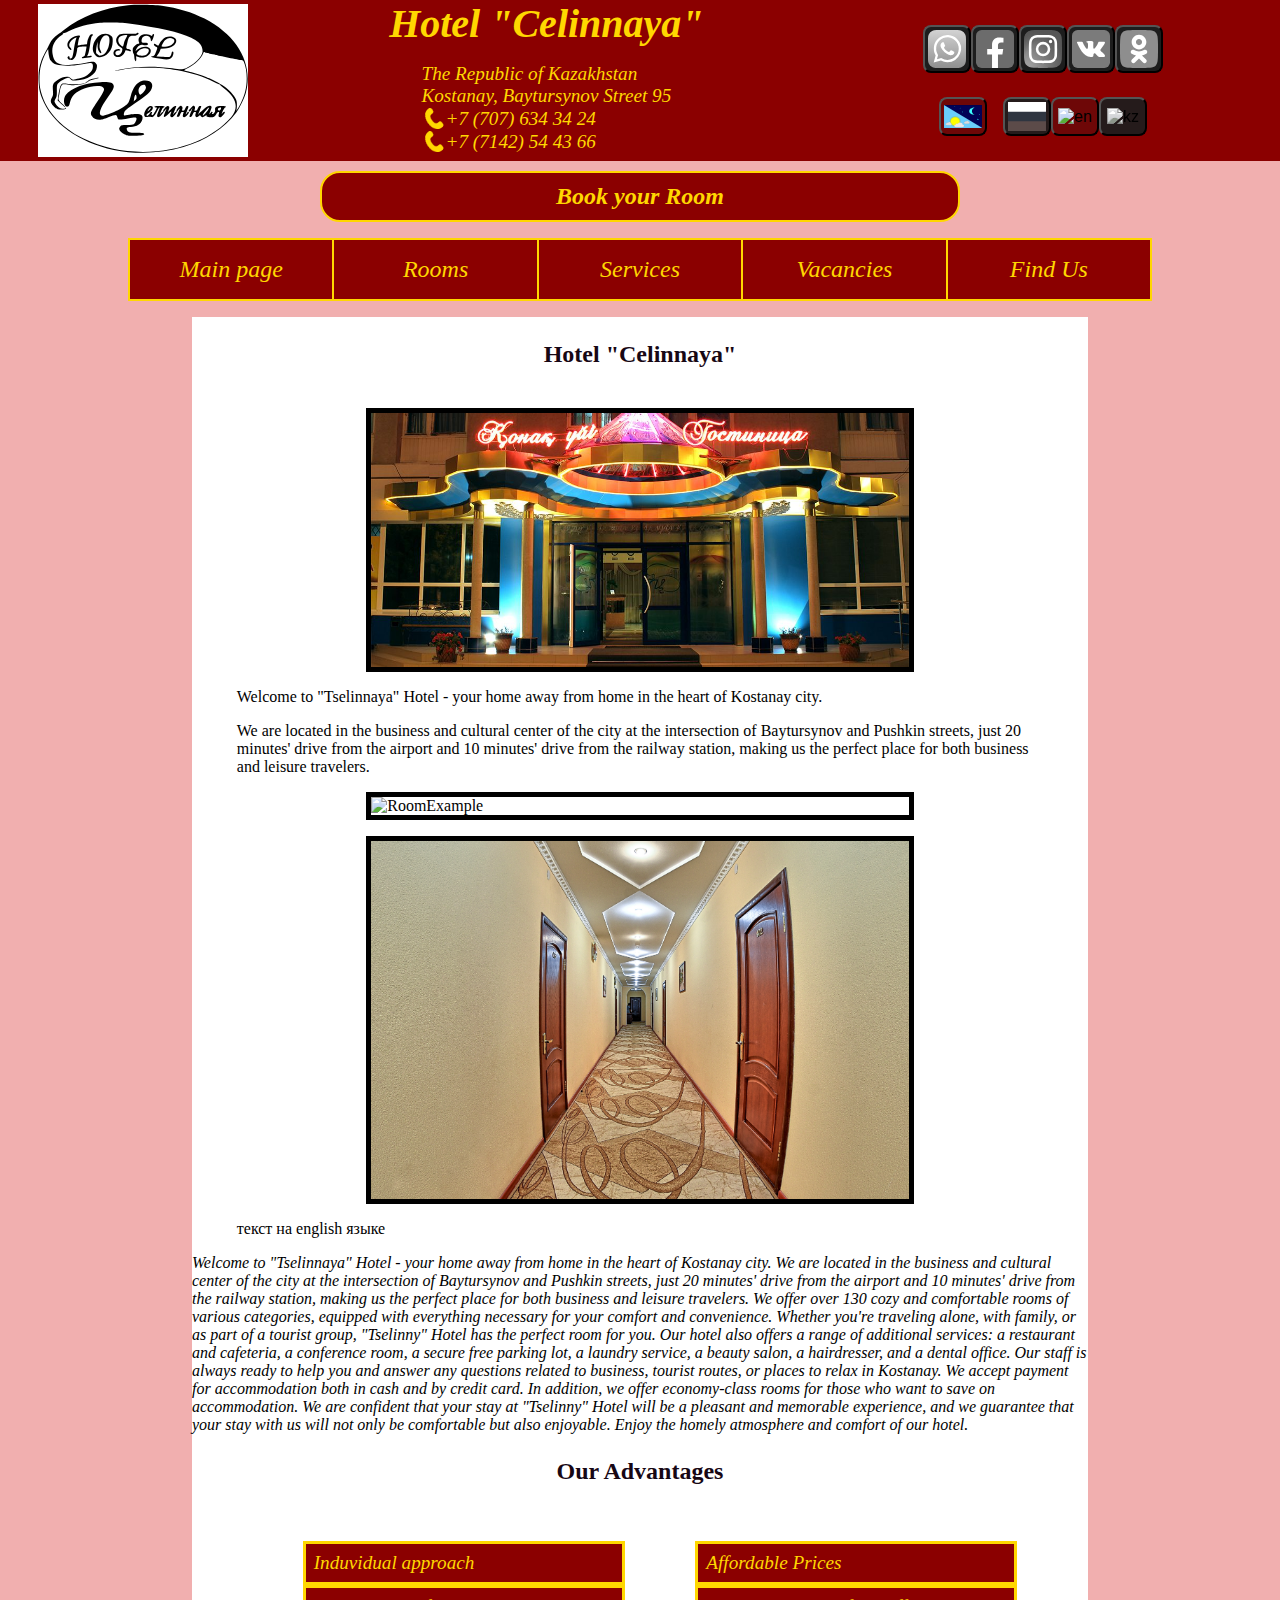
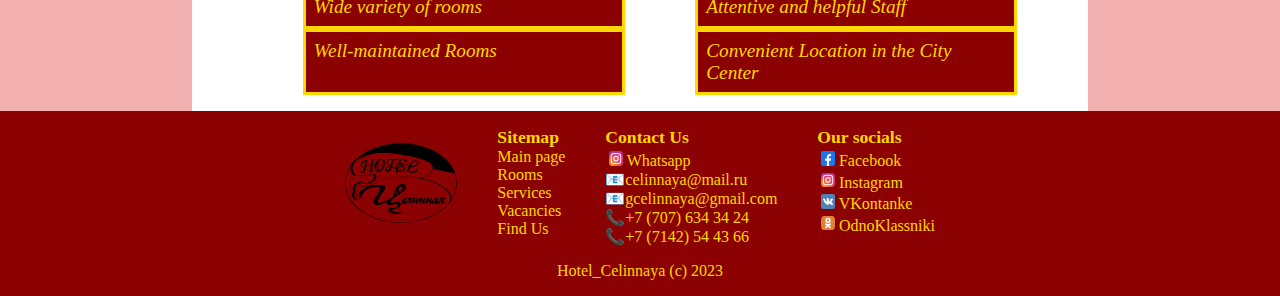
==== index.html @ d5e3bc35 "better theme colors" ====
<!DOCTYPE html>
<html lang="en">
  <head>
    <meta charset="UTF-8" />
    <meta http-equiv="X-UA-Compatible" content="IE=edge" />
    <meta name="viewport" content="width=device-width, initial-scale=1.0" />
    <link rel="stylesheet" href="Styles.css" />
    <link rel="stylesheet" href="main.css" />
    <link rel="stylesheet" href="colorThemes.css" />
    <script src="script.js" defer></script>
    <title>Hotel_Celinnaya</title>
  </head>
  <body>
    <!--Header   -->

    <nav class="header">
      <div id="mainLogo">
        <img src="SitePics/mainLogo.svg" alt="CelinnayaLogo" />
      </div>
      <div id="headerName">
        <i lang="ru">Гостиница "Целинная"</i>
        <i lang="en">Hotel "Celinnaya"</i>
        <i lang="kz">Селіндік қонақ үйі</i>
      </div>
      <div id="headerInfo">
        <i lang="ru"
          ><span class="mapLink"
            ><span class="compass">&#129517;</span>Республика Казахстан<br />г. Костанай,
            <span class="avoidWrap">ул. Батурсынова, 95</span></span
          ><br /><a href="tel:+77076343424"><span class="emoji">&#128222;</span>+7 (707) 634 34 24</a><br />
          <a href="tel:+77142544366"><span class="emoji">&#128222;</span>+7 (7142) 54 43 66</a></i
        >
        <i lang="en"
          >The Republic of Kazakhstan<br />Kostanay, <span class="avoidWrap">Baytursynov Street 95</span><br /><a
            href="tel:+77076343424"
            ><span class="emoji">&#128222;</span>+7 (707) 634 34 24</a
          ><br />
          <a href="tel:+77142544366"><span class="emoji">&#128222;</span>+7 (7142) 54 43 66</a></i
        >
        <i lang="kz"
          >Қазақстан Республикасы<br />Қостанай,<span class="avoidWrap">Байтұрсынұлы к-сі, 95</span><br /><a
            href="tel:+77076343424"
            ><span class="emoji">&#128222;</span>+7 (707) 634 34 24</a
          ><br />
          <a href="tel:+77142544366"><span class="emoji">&#128222;</span>+7 (7142) 54 43 66</a></i
        >
      </div>
      <div id="socials_Lang">
        <div id="socials">
          <button class="buttonSocial" id="whatsapp">
            <img src="SitePics/whatsapp.svg" alt="whatsapp" />
          </button>
          <button class="buttonSocial" id="facebook">
            <img src="SitePics/facebook.svg" alt="facebook" />
          </button>
          <button class="buttonSocial" id="instagram">
            <img src="SitePics/instagram.svg" alt="instagram" />
          </button>
          <button class="buttonSocial" id="vk">
            <img src="SitePics/vk.svg" alt="vk" />
          </button>
          <button class="buttonSocial" id="ok">
            <img src="SitePics/ok-ru.svg" alt="ok" />
          </button>
        </div>
        <div class="divider"></div>
        <div id="language">
          <button id="themeSwitcher"><img src="SitePics/theme.svg" alt="switchColorTheme" /></button>
          <button id="ruLang" class="buttonLang" lang="ru"><img src="SitePics/ru.svg" alt="ru" /></button>
          <button id="enLang" class="buttonLang" lang="en"><img src="sitePics/gb.svg" alt="en" /></button>
          <button id="kzLang" class="buttonLang" lang="kz"><img src="sitePics/kz.svg" alt="kz" /></button>
        </div>
      </div>
    </nav>

    <!--Book Room element and navMenu-->

    <div id="bookRoomContainer">
      <i class="bookRoom" lang="ru">Забронировать номер</i>
      <i class="bookRoom" lang="en">Book your Room</i>
      <i class="bookRoom" lang="kz">Нөмірді брондау</i>
    </div>
    <nav id="navbar">
      <div id="navMenuContainer">
        <div class="navMenu main" id="main">
          <i lang="ru">Главная</i>
          <i lang="en">Main page</i>
          <i lang="kz">Главная</i>
        </div>
        <div class="navMenu rooms" id="rooms">
          <i lang="ru">Номера</i>
          <i lang="en">Rooms</i>
          <i lang="kz">Бөлмелер</i>
        </div>
        <div class="navMenu service" id="service">
          <i lang="ru">Услуги</i>
          <i lang="en">Services</i>
          <i lang="kz">Қызметтер</i>
        </div>
        <div class="navMenu vacancies" id="vacancies">
          <i lang="ru">Вакансии</i>
          <i lang="en">Vacancies</i>
          <i lang="kz">Бос жұмыс орындары</i>
        </div>

        <div class="navMenu about" id="about">
          <i lang="ru">Как добраться</i>
          <i lang="en">Find Us</i>
          <i lang="kz">Біз туралы</i>
        </div>
      </div>
    </nav>

    <!--Main page starting here-->
    <main>
      <article>
        <h3 lang="ru">Гостиничный комплекс "Целинный"</h3>
        <h3 lang="en">Hotel "Celinnaya"</h3>
        <h3 lang="kz">Селіндік қонақ үйі</h3>

        <div class="imageContainer">
          <picture class=".articlePhoto">
            <source media="(min-width:1000px)" srcset="Main/Entrance1026.jpg" alt="Entrance1000px" />
            <source media="(min-width:600px)" srcset="Main/Entrance640.jpg" alt="Entrance600px" />
            <img src="Main/Entrance300.jpg" alt="Entrance" />
          </picture>
        </div>

        <p lang="ru">Добро пожаловать в гостиницу «Целинная» — ваш дом вдали от дома в самом сердце г. Костаная.</p>
        <p lang="en">Welcome to "Tselinnaya" Hotel - your home away from home in the heart of Kostanay city.</p>
        <p lang="ru">
          <span class="linkedP about"
            >Мы находимся в деловом и культурном центре города на пересечении улиц Байтурсынова и Пушкина</span
          >, всего в 20 минутах езды от аэропорта и в 10 минутах езды от железнодорожного вокзала, что делает нас
          идеальным местом как для тех, кто останавливается в Костанае в деловых целях, так и для тех, кто приехал
          отдохнуть.
        </p>
        <p lang="en">
          We are located in the business and cultural center of the city at the intersection of Baytursynov and Pushkin
          streets, just 20 minutes' drive from the airport and 10 minutes' drive from the railway station, making us the
          perfect place for both business and leisure travelers.
        </p>
        <div class="imageContainer">
          <picture class=".articlePhoto">
            <img src="Main/_060.jpg" alt="RoomExample" />
          </picture>
        </div>
        <p lang="ru">
          Мы предлагаем
          <span class="linkedP rooms">более 130 уютных и комфортабельных номеров различных категорий</span>,
          оборудованных всем необходимым для вашего комфорта и удобства. Неважно, путешествуете ли Вы в одиночку, с
          семьей или в большой компании и каков Ваш бюджет, в гостинице «Целинная» всегда найдется идеальный номер для
          Вас.
        </p>
        <p lang="ru">
          В нашей гостинице также доступен <span class="linkedP service">широкий спектр дополнительных услуг:</span>
          бесплатный Wi-Fi, ресторан и кафетерий, конференц-зал, охраняемая бесплатная парковка, прачечная, салон
          красоты, парикмахерская, стоматологический кабинет.
        </p>
        <div class="imageContainer">
          <picture class=".articlePhoto">
            <img src="Main/_100.jpg" alt="RoomExample" />
          </picture>
        </div>
        <p lang="ru">
          <span class="linkedP vacancies">Наши сотрудники</span> всегда готовы помочь вам и ответить на любые вопросы,
          связанные с бизнесом, туристическими маршрутами или местами отдыха в Костанае. Мы принимаем оплату за
          проживание как наличными, так и безналичным расчетом.
        </p>
        <p lang="ru">
          Мы уверены, что ваше пребывание в гостинице «Целинная» станет приятным опытом и постоянно работаем над тем,
          чтобы нашим посетителям было удобно и комфортно. Насладитесь домашней атмосферой и уютом в нашей гостинице!
        </p>
        <p lang="ru"></p>
        <p lang="en">текст на english языке</p>
        <p lang="kz">текст на kazakh языке</p>
        <div class="articleText">
          <i lang="en"
            >Welcome to "Tselinnaya" Hotel - your home away from home in the heart of Kostanay city. We are located in
            the business and cultural center of the city at the intersection of Baytursynov and Pushkin streets, just 20
            minutes' drive from the airport and 10 minutes' drive from the railway station, making us the perfect place
            for both business and leisure travelers. We offer over 130 cozy and comfortable rooms of various categories,
            equipped with everything necessary for your comfort and convenience. Whether you're traveling alone, with
            family, or as part of a tourist group, "Tselinny" Hotel has the perfect room for you. Our hotel also offers
            a range of additional services: a restaurant and cafeteria, a conference room, a secure free parking lot, a
            laundry service, a beauty salon, a hairdresser, and a dental office. Our staff is always ready to help you
            and answer any questions related to business, tourist routes, or places to relax in Kostanay. We accept
            payment for accommodation both in cash and by credit card. In addition, we offer economy-class rooms for
            those who want to save on accommodation. We are confident that your stay at "Tselinny" Hotel will be a
            pleasant and memorable experience, and we guarantee that your stay with us will not only be comfortable but
            also enjoyable. Enjoy the homely atmosphere and comfort of our hotel.</i
          >
          <i lang="kz"
            >Целинная» қонақ үйіне қош келдіңіз - Костанай қаласының жүрегіндеңіздің үйі. Біз қаланың бизнес және
            күнәлім центрінде Байтұрсынов мен Пушкин көшелерінің өрісінде орналасқанмыз. Әуежайна 20 минуттан, желі
            жүгірушілерге арналған қоғамдық бөлімнен 10 минуттан кейін қолайлы жетуге болатын мекен-жай етіп, біз
            деловық және демалыс саяхатшыларға жақсы таңдау болып табыс береміз. «Целинная» қонақ үйінде сізге
            қонақтардың барлық категорияларына қатысты 130-дан астам өзіндік және жай қонақтар ұсынылады, оның ішінде
            әрі жаңа мүмкіндіктерге қол жетімді бар. Сіз тек өзіңіз болсаңыз, отбасыңызбен немесе туристік тобыңызбен
            жүріс жасасаңыз, «Целинная» қонақ үйінде сіз үшін ідеалды бөлме табылады. Біздің қонақ үйімізде ресторан
            және кафетерия, конференция залы, қорғалған тегін паркинг, прачечная, сауық салоны, жүзімдік орындары мен
            дәрігерлер бар.</i
          >
        </div>
      </article>
      <article>
        <h3 lang="ru">Наши преимущества</h3>
        <h3 lang="en">Our Advantages</h3>
        <h3 lang="kz">Біздің артықшылықтарымыз</h3>
        <ul id="advantages">
          <li>
            <i lang="ru">Индивидуальный подход</i>
            <i lang="en">Induvidual approach</i>
            <i lang="kz">Индивидуальный подход</i>
          </li>
          <li>
            <i lang="ru">Приемлемые цены</i>
            <i lang="en">Affordable Prices</i>
            <i lang="kz">Қолжетімді бағалар</i>
          </li>
          <li>
            <i lang="ru">Широкий ассортимент номеров</i>
            <i lang="en">Wide variety of rooms</i>
            <i lang="kz">Бөлмелердің кең таңдауы</i>
          </li>
          <li>
            <i lang="ru">Внимательный и отзывчивый персонал</i>
            <i lang="en">Attentive and helpful Staff</i>
            <i lang="kz">Мұқият және көмекші персонал</i>
          </li>
          <li>
            <i lang="ru">Ухоженные номера</i>
            <i lang="en">Well-maintained Rooms</i>
            <i lang="kz">Индивидуальный подход</i>
          </li>
          <li>
            <i lang="ru">Расположение в центре города</i>
            <i lang="en">Convenient Location in the City Center</i>
            <i lang="kz">Индивидуальный подход</i>
          </li>
        </ul>
      </article>
    </main>

    <!--footer-->

    <nav class="footer">
      <div id="footerElements">
        <div id="bottomLogo">
          <img id="mainLogoBottom" src="SitePics/mainLogo.svg" />
        </div>

        <ul id="bottomLinks">
          <i class="bottomTitle" lang="ru">Карта сайта</i>
          <i class="bottomTitle" lang="en">Sitemap</i>
          <i class="bottomTitle" lang="kz">Cайт картасы</i>
          <li class="bottomLink main">
            <i lang="ru">Главная</i>
            <i lang="en">Main page</i>
            <i lang="kz">Главная</i>
          </li>
          <li class="bottomLink rooms">
            <i lang="ru">Номера</i>
            <i lang="en">Rooms</i>
            <i lang="kz">Бөлмелер</i>
          </li>
          <li class="bottomLink service">
            <i lang="ru">Услуги</i>
            <i lang="en">Services</i>
            <i lang="kz">Қызметтер</i>
          </li>
          <li class="bottomLink vacancies">
            <i lang="ru">Вакансии</i>
            <i lang="en">Vacancies</i>
            <i lang="kz">Бос жұмыс орындары</i>
          </li>
          <li class="bottomLink about">
            <i lang="ru">Как добраться</i>
            <i lang="en">Find Us</i>
            <i lang="kz">Біз туралы</i>
          </li>
        </ul>

        <ul id="contactUs">
          <i class="bottomTitle" lang="ru">Связаться с нами</i>
          <i class="bottomTitle" lang="en">Contact Us</i>
          <i class="bottomTitle" lang="kz">Селіндік қонақ үйі</i>
          <li class="contactUsBottom">
            <a href="whatsapp://send?phone=77076343424">
              <span><img class="emojiImages" src="SitePics/instagram.svg" /></span> Whatsapp</a
            >
          </li>
          <li class="contactUsBottom">
            <a href="mailto:celinnaya@mail.ru"><span>&#128231;</span>celinnaya@mail.ru</a>
          </li>
          <li class="contactUsBottom">
            <a href="mailto:gcelinnaya@gmail.com"><span>&#128231;</span>gcelinnaya@gmail.com</a>
          </li>
          <li class="contactUsBottom">
            <a href="tel:+77076343424"><span>&#128222;</span>+7 (707) 634 34 24</a>
          </li>
          <li class="contactUsBottom">
            <a href="tel:+77142544366"><span>&#128222;</span>+7 (7142) 54 43 66</a>
          </li>
        </ul>

        <ul id="bottomSocials">
          <i class="bottomTitle" lang="ru">Мы в соцсетях</i>
          <i class="bottomTitle" lang="en">Our socials</i>
          <i class="bottomTitle" lang="kz">Селіндік қонақ үйі</i>
          <li class="contactUsBottom">
            <a href="https://www.facebook.com/HotelCelinnaya/" target="_blank" rel="noopener"
              ><span><img class="emojiImages" src="SitePics/facebook.svg" /></span> Facebook</a
            >
          </li>
          <li class="contactUsBottom">
            <a href="https://www.instagram.com/celinnayakostanai/" target="_blank" rel="noopener"
              ><span><img class="emojiImages" src="SitePics/instagram.svg" /></span> Instagram</a
            >
          </li>
          <li class="contactUsBottom">
            <a href="https://vk.com/" target="_blank" rel="noopener"
              ><span><img class="emojiImages" src="SitePics/vk.svg" /></span> VKontanke</a
            >
          </li>
          <li class="contactUsBottom">
            <a href="https://ok.ru/" target="_blank" rel="noopener"
              ><span><img class="emojiImages" src="SitePics/ok-ru.svg" /> </span> OdnoKlassniki</a
            >
          </li>
        </ul>
      </div>

      <div id="copyrightNotice">Hotel_Celinnaya (c) 2023</div>
    </nav>
  </body>
</html>
---- Styles.css ----
html {
  font-size: 16px;
}
body {
  margin: 0;
  padding: 0;
}
.header {
  background-color: --primary;
  color: --secondary;
  padding: 0 3%;
  margin: 0;

  display: grid;
  grid-template-columns: minmax(210px, 2fr) 6fr minmax(300px, 4fr);
  grid-template-rows: auto auto auto;
  grid-auto-flow: dense;
  justify-content: space-between;
  align-items: center;
}
.header > * {
  align-items: center;
  justify-content: center;
}
#mainLogo {
  background-color: white;
  grid-area: 1/1/3/2;
}
#headerName {
  grid-area: 1/2/2/3;
  font-family: Georgia, "Times New Roman", Times, serif;
  font-size: 2.5rem;
  font-weight: 600;
  display: flex;
  justify-content: center;
  text-align: center;
  margin-bottom: 1rem;
}
#headerInfo {
  grid-area: 2/2/3/3;
  display: flex;
  font-size: 1.2rem;
  margin-bottom: 0.5rem;
}
span.avoidWrap {
  display: inline-block;
}
a {
  color: inherit;
  text-decoration: inherit;
}
#socials_Lang {
  grid-area: 1 / 3 / 3 / 4;
}
.buttonSocial {
  width: 3rem;
  border-radius: 0.5rem;
  padding: 0.2rem;
  display: flex;
  justify-content: center;
  align-items: center;
}
.divider {
  height: 1.5rem;
}
#themeSwitcher,
.buttonLang {
  width: 3rem;
  border-radius: 0.5rem;
  font-size: 1rem;
  padding: 0.2rem;
  display: flex;
  justify-content: center;
  align-items: center;
}
#language {
  display: flex;
  justify-content: center;
}
#themeSwitcher {
  margin-right: 1rem;
}
#socials {
  display: flex;
  justify-content: center;
}
.colorless {
  filter: grayscale(90%);
}
img {
  max-width: 100%;
  height: auto;
}
.buttonSocial {
  filter: grayscale(100%);
}
.clicked {
  filter: grayscale(0%);
}
button:hover,
button:active,
.buttonSocial:focus {
  filter: grayscale(0%);
}
#bookRoomContainer {
  margin: 10px 25%;
  padding: 10px;
  border-radius: 20px;
  display: flex;
  justify-content: center;
  align-items: center;
  font-size: 1.5rem;
  font-weight: bold;
  border: 2px solid;
}
#navMenuContainer {
  display: flex;
  flex-wrap: wrap;
  margin: 1rem 10%;
  border: 1px solid;
}
.navMenu {
  justify-content: center;
  align-items: center;
  flex: 1;
  border: 1px solid;

  font-size: 1.5rem;
  display: flex;
  padding: 1rem 1rem;
  margin-bottom: 0;
}

.footer {
  padding-bottom: 1rem;
  display: flex;
  flex-direction: column;
  justify-content: center;
}

#footerElements {
  display: flex;
  flex-wrap: wrap;
  justify-content: center;
}
#bottomLinks {
  font-size: 1rem;
  gap: 0.5rem;
}
.bottomLink > i {
  font-style: normal;
}
#footerElements > ul {
  list-style: none;
}
#mainLogoBottom {
  margin-top: 2rem;
  height: 5rem;
}

.bottomLink:hover,
.navMenu:hover,
#bookRoomContainer:hover,
.mapLink:hover {
  cursor: pointer;
}
.emojiImages {
  width: 0.9rem;
  margin-left: 0.2rem;
  padding-top: 0.2rem;
}

.bottomTitle {
  font-size: 1.1rem;
  font-weight: bold;
  font-style: normal;
}

#copyrightNotice {
  text-align: center;
}

.hidden {
  display: none;
}

/* Responsive design through media queries */

@media (min-width: 1700px) {
  html {
    font-size: calc(100vw / 90);
    padding-left: calc((100%-1280) / 20);
    padding-right: calc((100%-1280) / 20);
  }
}
@media (max-width: 1160px) {
  #headerName {
    font-size: 2rem;
  }

  .header {
    grid-template-columns: minmax(160px, 2fr) 6fr minmax(200px, 4fr);
  }
  .buttonSocial {
    width: 2.5rem;
    border-radius: 0.5rem;
    padding: 0.2rem;
    display: flex;
    justify-content: center;
    align-items: center;
  }
  .divider {
    height: 1.2rem;
  }
  .buttonLang {
    width: 2.5rem;
  }
}
@media (orientation: portrait) or (max-width: 700px) {
  .header {
    display: grid;
    grid-template-columns: minmax(110px, 1fr) 5fr;
    grid-template-rows: auto auto auto;
    grid-row-gap: 0.5rem;
    grid-column-gap: 0.5rem;
    padding-bottom: 0.5rem;
    padding-top: 0.5rem;
  }
  #mainLogo {
    grid-column: 1;
    grid-row: 2;
  }
  #headerInfo {
    grid-column: 2;
    grid-row: 2;
  }
  #headerName {
    grid-column: 1 / span 2;
    grid-row: 1;
    text-align: center;
  }
  #socials_Lang {
    grid-area: 3 / 1 / 4 / 3;
    display: flex;
    flex-direction: row-reverse;
    justify-content: center;
    flex-wrap: wrap-reverse;
    gap: 1rem;
  }
  #bookRoomContainer {
    font-size: 1rem;
    margin: 10px 10%;
    justify-content: center;
  }
  .navMenu {
    font-size: 1rem;
    padding: 0.5rem 0.5rem;
    margin-bottom: 0;
  }
}

@media (max-width: 400px) {
  .header {
    grid-row-gap: 0;
    grid-column-gap: 0;
    padding-bottom: 0.3rem;
    padding-top: 0.3rem;
  }
  #socials_Lang {
    margin-top: 0.3rem;
  }
}

@media (max-width: 800px) {
  #headerName {
    font-size: 1.8rem;
    margin-bottom: 0;
  }
  #headerInfo {
    font-size: 1rem;
  }
}

.compass {
  font-style: normal;
}
---- main.css ----
main {
  margin: 0 15%;

  gap: 1rem;
}
article {
  display: flex;
  flex-direction: column;
  gap: 1rem;
}
h3 {
  text-align: center;
  font-size: 1.5rem;
}
p {
  font-size: 1rem;
  margin: 0 5%;
}
.linkedP {
  font-weight: bold;
}
.linkedP:hover {
  cursor: pointer;
}

.articlePhoto picture {
  max-width: 100%;
  height: auto;
}
.imageContainer {
  align-self: center;
  justify-self: center;
  width: 60%;
  height: auto;
  border: 5px solid;
}
.imageContainer img {
  display: block;
  width: 100%;
  height: 100%;
  object-fit: cover;
}
#advantages {
  display: flex;
  flex-wrap: wrap;

  justify-content: space-evenly;
}
#advantages > li {
  width: 300px;
  list-style: none;
  font-size: 1.2rem;
  padding: 0.5rem;
}

@media (max-width: 1160px) {
  .imageContainer {
    width: 70%;
    border: 5px solid;
  }
  main {
    margin: 0 10%;
  }
}

@media (orientation: portrait) or (max-width: 700px) {
  .imageContainer {
    width: 90%;
    border: 3px solid;
  }
  main {
    margin: 0 5%;
  }
}
@media (max-width: 400px) {
  .imageContainer {
    width: 100%;
    border: 2px solid;
  }
  main {
    margin: 0 2.5%;
  }
}
---- colorThemes.css ----
:root {
  --primary: #8b0000;
  --button: #6e0707;
  --secondary: #f1afaf;
  --accent: #ffffff;
  --main: white;
  --text: #000000;
  --h3: #170714;
  --article: #f5f5f5;
  --highlight: #ffd700;
  --text: black;
}
.darkTheme {
  --primary: #2a019c;
  --button: #1d0365;

  --secondary: #191919;
  --accent: #ffffff;
  --main: #0f0d7a;
  --h3: #94fff8;
  --text: #ffffff;
  --article: #01003f;
  --highlight: #65f7ff;
  --text: #ecedf6;
}
body {
  background-color: var(--secondary);
}
main {
  background-color: var(--main);
  color: var(--text);
}
article {
  background-color: var(--main);
  color: var(--text);
}

h3 {
  color: var(--h3);
}
.header {
  background-color: var(--primary);
  color: var(--highlight);
}
#headerInfo {
  background-color: var(--primary);
}
a {
  color: var(--highlight);
}
.emoji {
  color: transparent;
  text-shadow: 0 0 0 var(--highlight);
}

#bookRoomContainer {
  background-color: var(--primary);
  color: var(--highlight);
  border-color: var(--highlight);
}
#navMenuContainer {
  border-color: var(--highlight);
}
.navMenu {
  background-color: var(--primary);
  color: var(--highlight);
  border-color: var(--highlight);
}
button {
  background-color: var(--button);
}

mark {
  color: var(--h3);
}
#advantages > li {
  background-color: var(--primary);
  color: var(--highlight);
  border: solid var(--highlight);
}

.footer {
  background-color: var(--primary);
  color: var(--highlight);
}

.linkedP:hover {
  background-color: var(--highlight);
  color: var(--accent);
}

.bookRoomMini {
  color: var(--highlight);
  border-color: var(--highlight);
}

.stars {
  color: var(--highlight);
}
.roomPreview > i {
  color: var(--text);
}
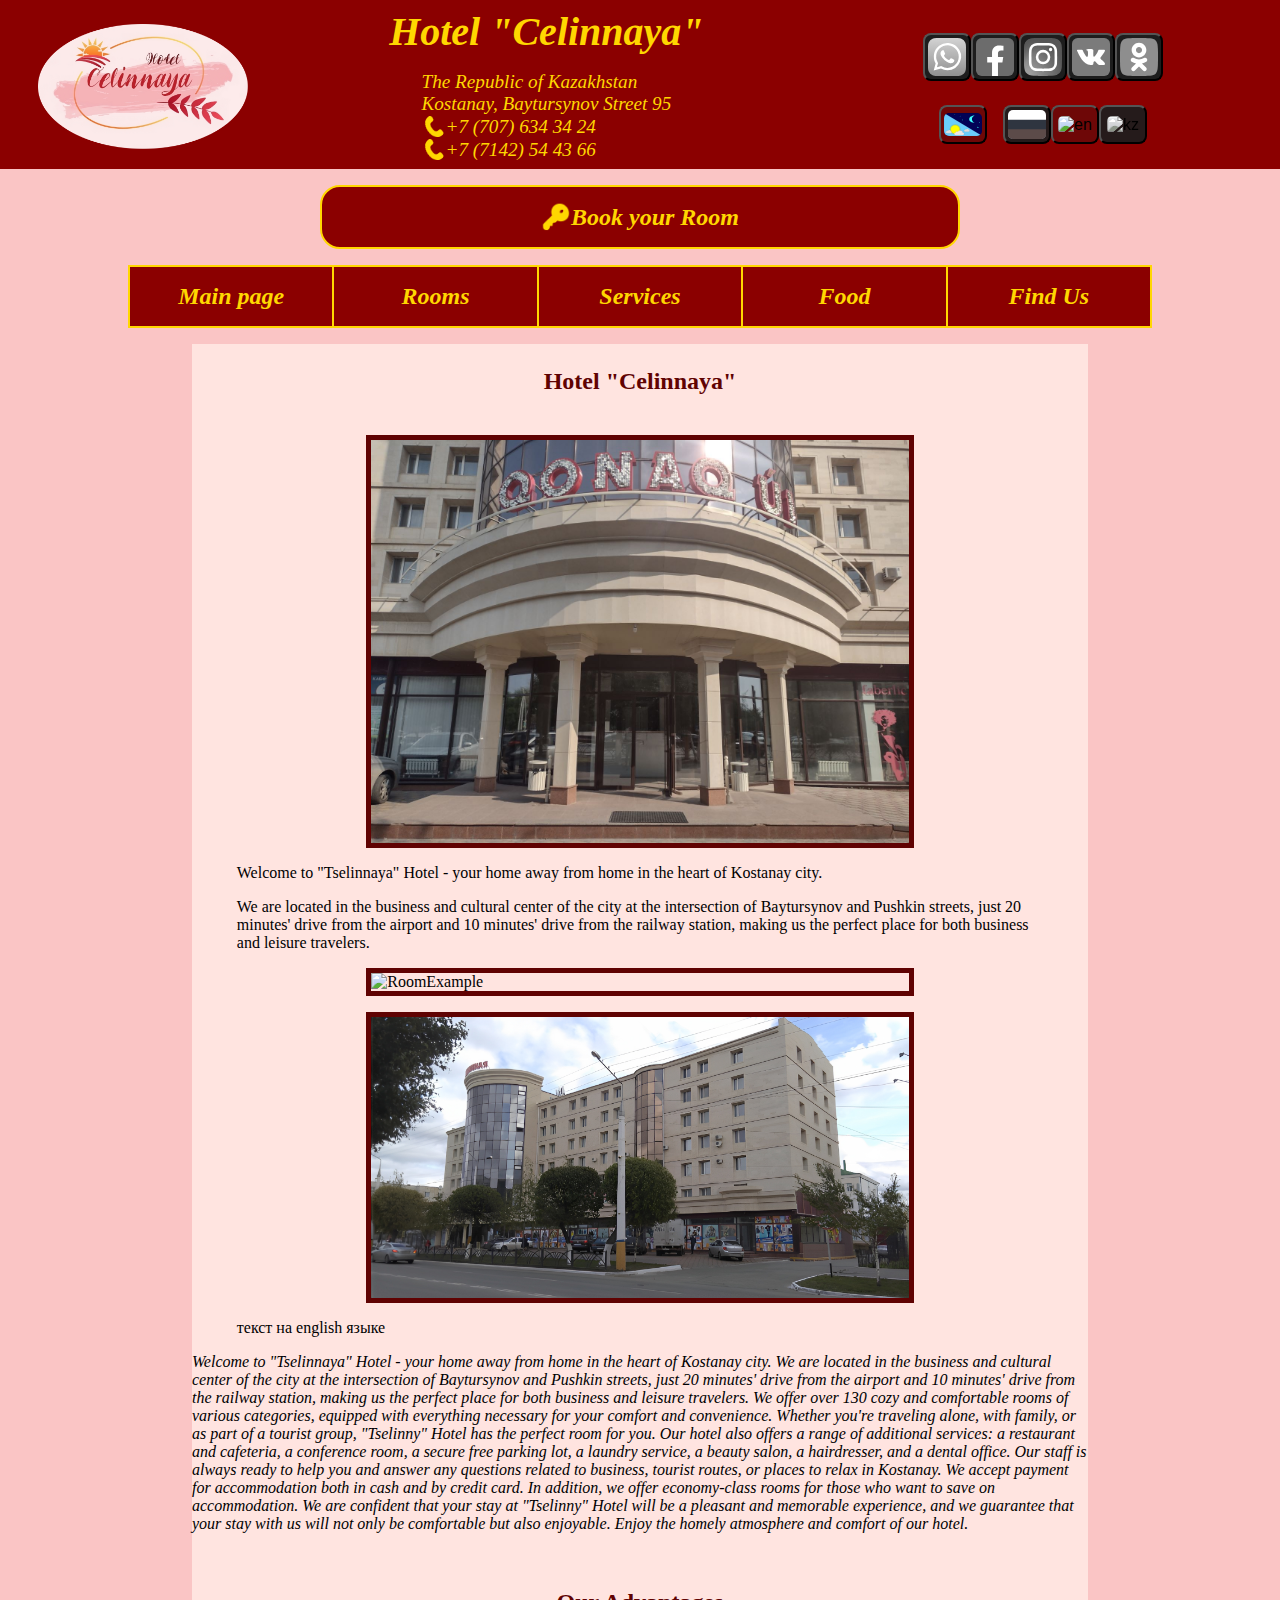
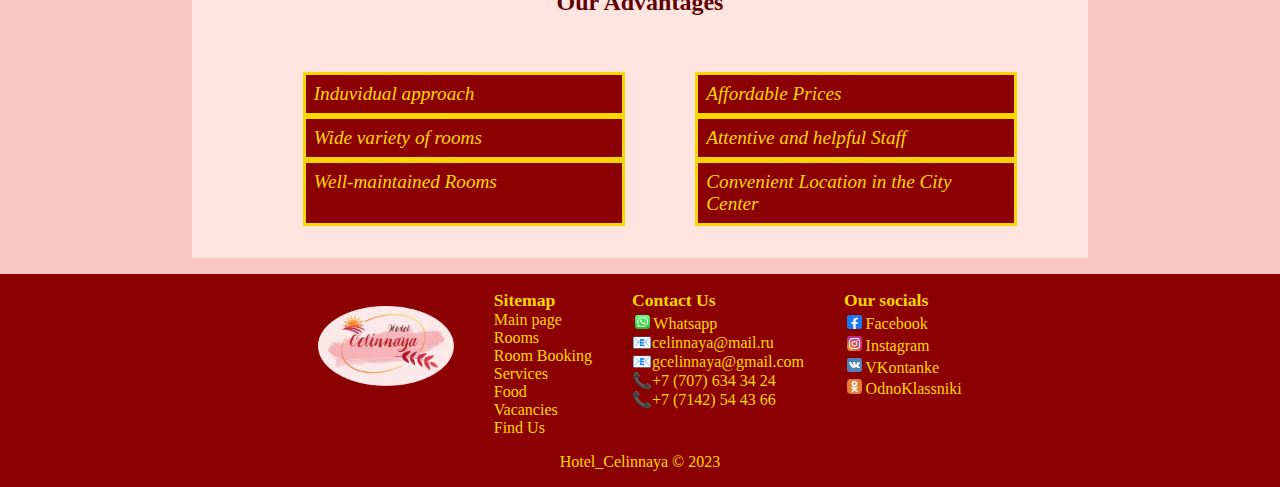
==== commit e5b9d975: "pre release" ====
--- a/index.html
+++ b/index.html
@@ -15,7 +15,7 @@
 
     <nav class="header">
       <div id="mainLogo">
-        <img src="SitePics/mainLogo.svg" alt="CelinnayaLogo" />
+        <img id="mainLogoImage" src="SitePics/logo.png" alt="CelinnayaLogo" />
       </div>
       <div id="headerName">
         <i lang="ru">Гостиница "Целинная"</i>
@@ -75,7 +75,8 @@
 
     <!--Book Room element and navMenu-->
 
-    <div id="bookRoomContainer">
+    <div id="bookRoomContainer" class="bookRoomLink">
+      <span class="keyEmoji">&#128273</span>
       <i class="bookRoom" lang="ru">Забронировать номер</i>
       <i class="bookRoom" lang="en">Book your Room</i>
       <i class="bookRoom" lang="kz">Нөмірді брондау</i>
@@ -92,16 +93,19 @@
           <i lang="en">Rooms</i>
           <i lang="kz">Бөлмелер</i>
         </div>
+        
         <div class="navMenu service" id="service">
           <i lang="ru">Услуги</i>
           <i lang="en">Services</i>
           <i lang="kz">Қызметтер</i>
         </div>
-        <div class="navMenu vacancies" id="vacancies">
-          <i lang="ru">Вакансии</i>
-          <i lang="en">Vacancies</i>
+
+        <div class="navMenu food" id="food">
+          <i lang="ru">Питание</i>
+          <i lang="en">Food</i>
           <i lang="kz">Бос жұмыс орындары</i>
         </div>
+
 
         <div class="navMenu about" id="about">
           <i lang="ru">Как добраться</i>
@@ -120,9 +124,8 @@
 
         <div class="imageContainer">
           <picture class=".articlePhoto">
-            <source media="(min-width:1000px)" srcset="Main/Entrance1026.jpg" alt="Entrance1000px" />
-            <source media="(min-width:600px)" srcset="Main/Entrance640.jpg" alt="Entrance600px" />
-            <img src="Main/Entrance300.jpg" alt="Entrance" />
+            
+            <img src="Main/Entrance.jpg" alt="Entrance" />
           </picture>
         </div>
 
@@ -159,11 +162,11 @@
         </p>
         <div class="imageContainer">
           <picture class=".articlePhoto">
-            <img src="Main/_100.jpg" alt="RoomExample" />
+            <img src="Main/Hotel_w1920_h1080.jpg" alt="HotelPhoto" />
           </picture>
         </div>
         <p lang="ru">
-          <span class="linkedP vacancies">Наши сотрудники</span> всегда готовы помочь вам и ответить на любые вопросы,
+          <span class="linkedP vacs">Наши сотрудники</span> всегда готовы помочь вам и ответить на любые вопросы,
           связанные с бизнесом, туристическими маршрутами или местами отдыха в Костанае. Мы принимаем оплату за
           проживание как наличными, так и безналичным расчетом.
         </p>
@@ -247,7 +250,7 @@
     <nav class="footer">
       <div id="footerElements">
         <div id="bottomLogo">
-          <img id="mainLogoBottom" src="SitePics/mainLogo.svg" />
+          <img id="mainLogoBottom" src="SitePics/logo.png" />
         </div>
 
         <ul id="bottomLinks">
@@ -264,12 +267,22 @@
             <i lang="en">Rooms</i>
             <i lang="kz">Бөлмелер</i>
           </li>
+          <li class="bottomLink bookRoomLink">
+            <i lang="ru">Бронирование номера</i>
+            <i lang="en">Room Booking</i>
+            <i lang="kz">Бөлмені брондау</i>
+          </li>
           <li class="bottomLink service">
             <i lang="ru">Услуги</i>
             <i lang="en">Services</i>
             <i lang="kz">Қызметтер</i>
           </li>
-          <li class="bottomLink vacancies">
+          <li class="bottomLink food">
+            <i lang="ru">Питание</i>
+            <i lang="en">Food</i>
+            <i lang="kz">Тамақтану</i>
+          </li>
+          <li class="bottomLink vacs">
             <i lang="ru">Вакансии</i>
             <i lang="en">Vacancies</i>
             <i lang="kz">Бос жұмыс орындары</i>
@@ -287,8 +300,8 @@
           <i class="bottomTitle" lang="kz">Селіндік қонақ үйі</i>
           <li class="contactUsBottom">
             <a href="whatsapp://send?phone=77076343424">
-              <span><img class="emojiImages" src="SitePics/instagram.svg" /></span> Whatsapp</a
-            >
+              <span><img class="emojiImages" src="SitePics/whatsapp.svg" /></span> Whatsapp
+              </a>
           </li>
           <li class="contactUsBottom">
             <a href="mailto:celinnaya@mail.ru"><span>&#128231;</span>celinnaya@mail.ru</a>
@@ -331,7 +344,7 @@
         </ul>
       </div>
 
-      <div id="copyrightNotice">Hotel_Celinnaya (c) 2023</div>
+      <div id="copyrightNotice">Hotel_Celinnaya &copy 2023</div>
     </nav>
   </body>
 </html>
--- a/Styles.css
+++ b/Styles.css
@@ -9,6 +9,8 @@
   background-color: --primary;
   color: --secondary;
   padding: 0 3%;
+  padding-top: 0.5rem;
+
   margin: 0;
 
   display: grid;
@@ -23,7 +25,6 @@
   justify-content: center;
 }
 #mainLogo {
-  background-color: white;
   grid-area: 1/1/3/2;
 }
 #headerName {
@@ -73,6 +74,10 @@
   justify-content: center;
   align-items: center;
 }
+.buttonLang img,
+#themeSwitcher img {
+  border-radius: 5px;
+}
 #language {
   display: flex;
   justify-content: center;
@@ -103,8 +108,8 @@
   filter: grayscale(0%);
 }
 #bookRoomContainer {
-  margin: 10px 25%;
-  padding: 10px;
+  margin: 1rem 25%;
+  padding: 1rem;
   border-radius: 20px;
   display: flex;
   justify-content: center;
@@ -126,6 +131,7 @@
   border: 1px solid;
 
   font-size: 1.5rem;
+  font-weight: bold;
   display: flex;
   padding: 1rem 1rem;
   margin-bottom: 0;
@@ -284,3 +290,60 @@
 .compass {
   font-style: normal;
 }
+.keyEmoji {
+  color: transparent;
+  text-shadow: 0 0 0 var(--highlight);
+}
+
+/*booking ROOM ANIMATION*/
+#bookRoomContainer i {
+  position: relative;
+}
+#bookRoomContainer i::before {
+  content: "";
+  position: absolute;
+  width: 100%;
+  height: 0.1rem;
+  bottom: -0.2rem; /* Adjust the position as needed */
+  left: 0;
+  background-color: var(--highlight);
+  transform-origin: left;
+  transform: scaleX(0);
+  transition: transform 1s ease;
+}
+#bookRoomContainer i::after {
+  content: "";
+  position: absolute;
+  width: 100%;
+  height: 0.1rem;
+  top: -0.1rem; /* Adjust the position as needed */
+  right: 0;
+  background-color: var(--highlight);
+  transform-origin: right;
+  transform: scaleX(0);
+  transition: transform 1s ease;
+}
+
+#bookRoomContainer:hover i::before,
+#bookRoomContainer:hover i::after {
+  transform: scaleX(1);
+  background-color: var(--button);
+  transition: 1s;
+}
+#bookRoomContainer:hover {
+  cursor: pointer;
+  background-color: var(--highlight);
+  color: var(--button);
+  border-color: var(--button);
+  transition: 1s;
+}
+#bookRoomContainer:hover .keyEmoji {
+  text-shadow: 0 0 0 var(--button);
+  transition: 1s;
+}
+
+.navMenu:hover {
+  color: var(--button);
+  background-color: var(--highlight);
+  transition: 0.5s;
+}
--- a/main.css
+++ b/main.css
@@ -7,6 +7,8 @@
   display: flex;
   flex-direction: column;
   gap: 1rem;
+  margin-bottom: 1rem;
+  padding-bottom: 1rem;
 }
 h3 {
   text-align: center;
@@ -34,6 +36,7 @@
   height: auto;
   border: 5px solid;
 }
+
 .imageContainer img {
   display: block;
   width: 100%;
--- a/colorThemes.css
+++ b/colorThemes.css
@@ -1,27 +1,40 @@
 :root {
   --primary: #8b0000;
   --button: #6e0707;
-  --secondary: #f1afaf;
-  --accent: #ffffff;
-  --main: white;
+  --secondary: #fac5c5;
+
+  --main: #ffe4e0;
   --text: #000000;
-  --h3: #170714;
-  --article: #f5f5f5;
+  --h3: #600202;
+
   --highlight: #ffd700;
-  --text: black;
+  --border: #600202;
 }
 .darkTheme {
-  --primary: #2a019c;
+  --primary: #000000;
   --button: #1d0365;
 
-  --secondary: #191919;
-  --accent: #ffffff;
-  --main: #0f0d7a;
+  --secondary: #130057;
+
+  --main: #01002b;
   --h3: #94fff8;
   --text: #ffffff;
-  --article: #01003f;
+
   --highlight: #65f7ff;
-  --text: #ecedf6;
+  --border: #060137;
+}
+.greenTheme {
+  --primary: #227200;
+  --button: #046512;
+
+  --secondary: #3fc453;
+
+  --main: #f3f8e9;
+  --h3: #553400;
+  --text: #000000;
+
+  --highlight: #ffec5a;
+  --border: #482c01ef;
 }
 body {
   background-color: var(--secondary);
@@ -86,7 +99,13 @@
 
 .linkedP:hover {
   background-color: var(--highlight);
-  color: var(--accent);
+  color: var(--border);
+}
+.imageContainer {
+  border-color: var(--border);
+}
+.roomPhotos {
+  border-color: var(--border);
 }
 
 .bookRoomMini {
@@ -100,3 +119,27 @@
 .roomPreview > i {
   color: var(--text);
 }
+
+.phoneLinkText {
+  color: var(--text);
+}
+.phoneLinkText:hover {
+  background-color: var(--highlight);
+  margin: 0.3rem;
+  padding: 0.3rem;
+  border-radius: 0.3rem;
+
+  transition-duration: 1s;
+}
+.phoneLinkText > .emoji {
+  color: transparent;
+  text-shadow: 0 0 0 var(--border);
+}
+
+.galleryPhoto img {
+  border-color: var(--border);
+}
+
+.vacLink {
+  color: var(--border);
+}
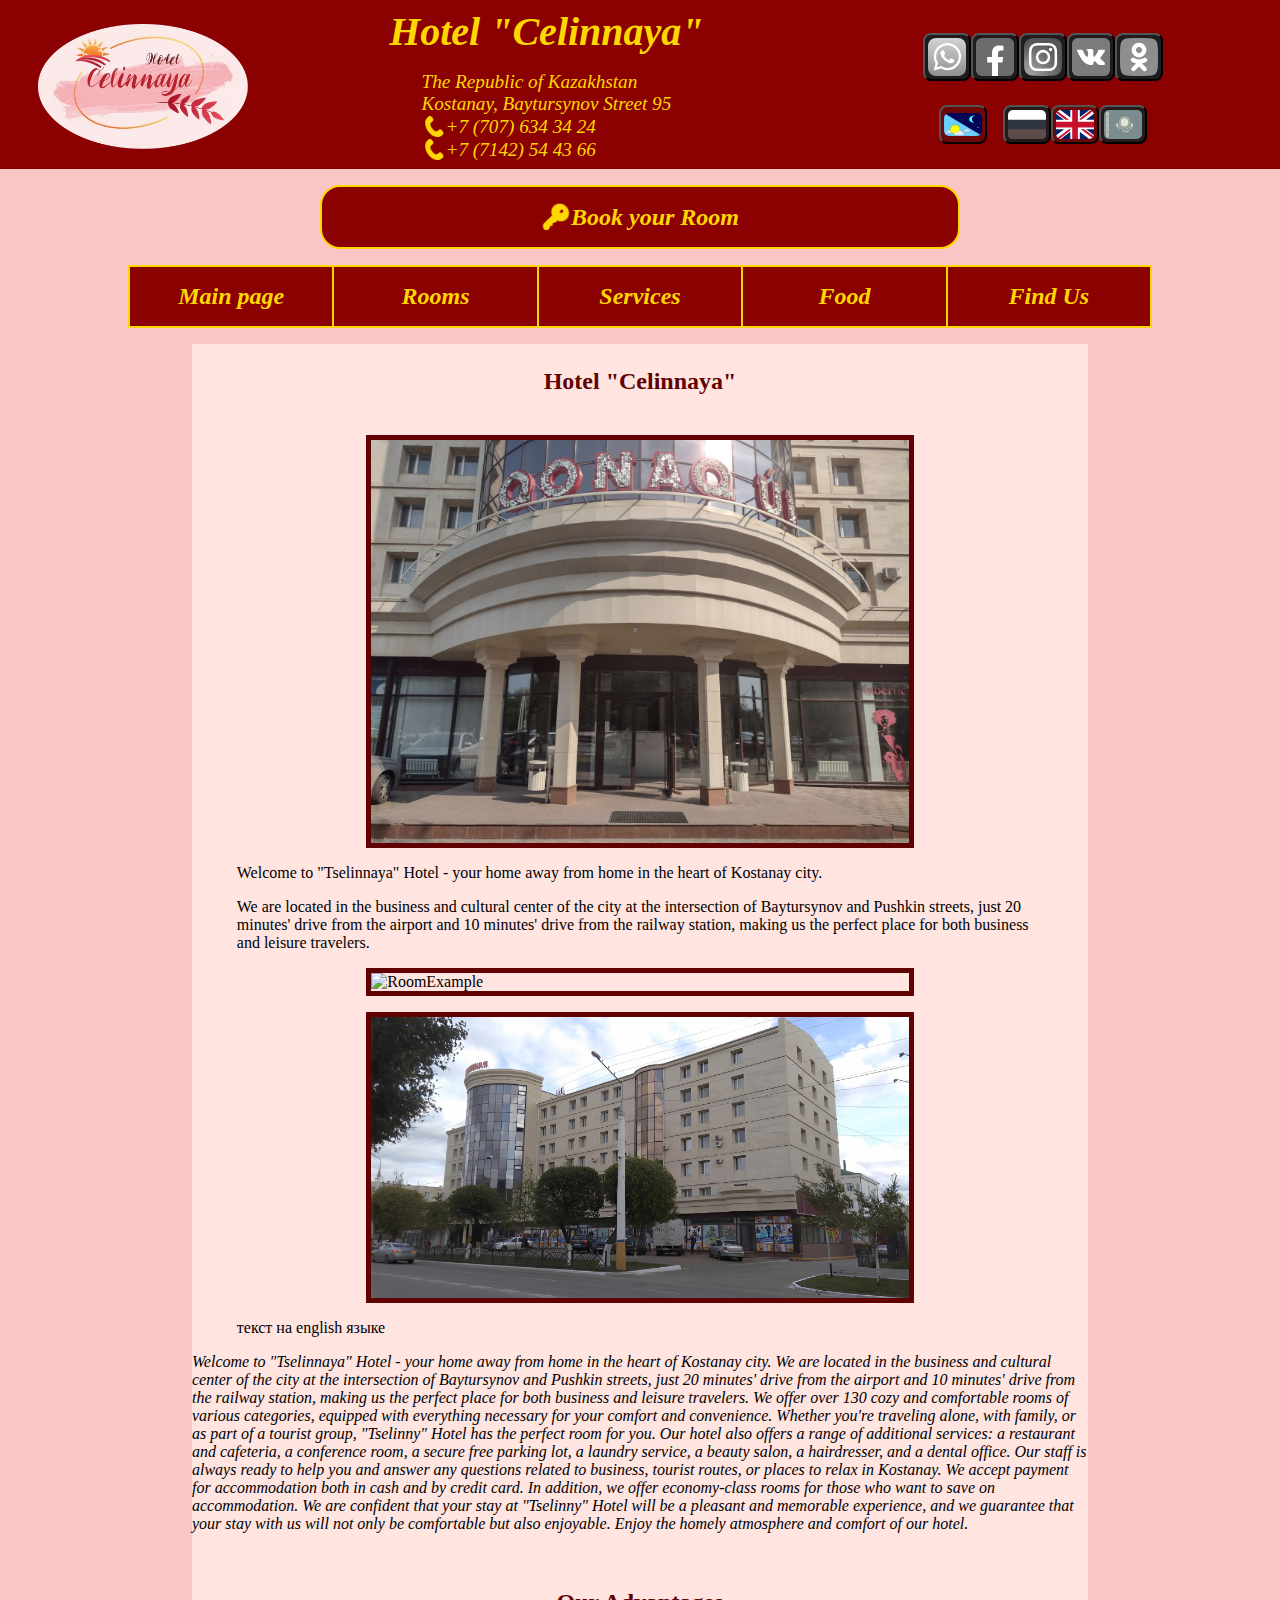
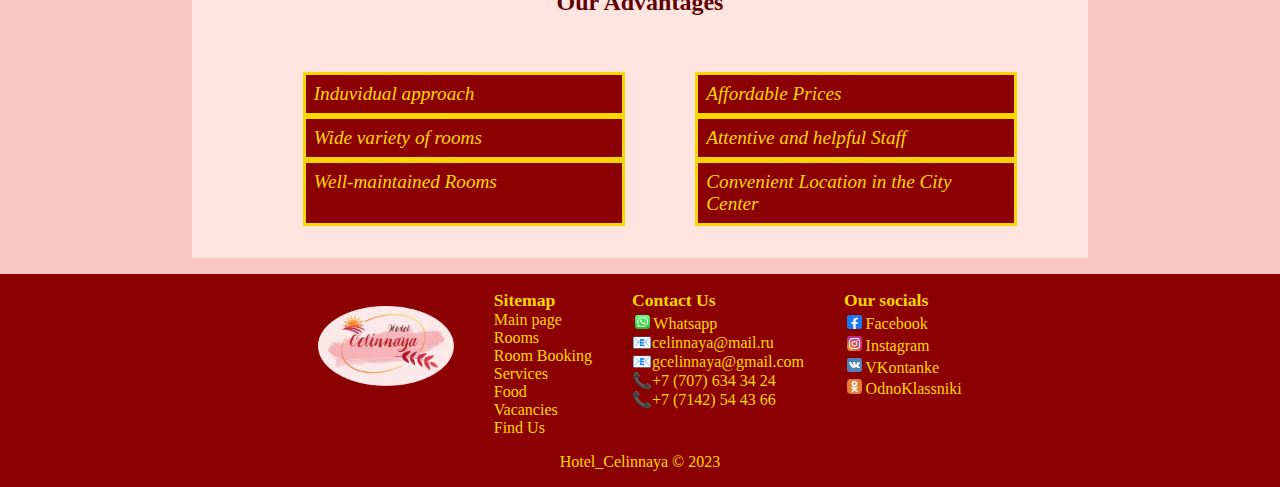
==== commit a85e3875: "minor fixes for preview" ====
--- a/index.html
+++ b/index.html
@@ -67,8 +67,8 @@
         <div id="language">
           <button id="themeSwitcher"><img src="SitePics/theme.svg" alt="switchColorTheme" /></button>
           <button id="ruLang" class="buttonLang" lang="ru"><img src="SitePics/ru.svg" alt="ru" /></button>
-          <button id="enLang" class="buttonLang" lang="en"><img src="sitePics/gb.svg" alt="en" /></button>
-          <button id="kzLang" class="buttonLang" lang="kz"><img src="sitePics/kz.svg" alt="kz" /></button>
+          <button id="enLang" class="buttonLang" lang="en"><img src="SitePics/gb.svg" alt="en" /></button>
+          <button id="kzLang" class="buttonLang" lang="kz"><img src="SitePics/kz.svg" alt="kz" /></button>
         </div>
       </div>
     </nav>
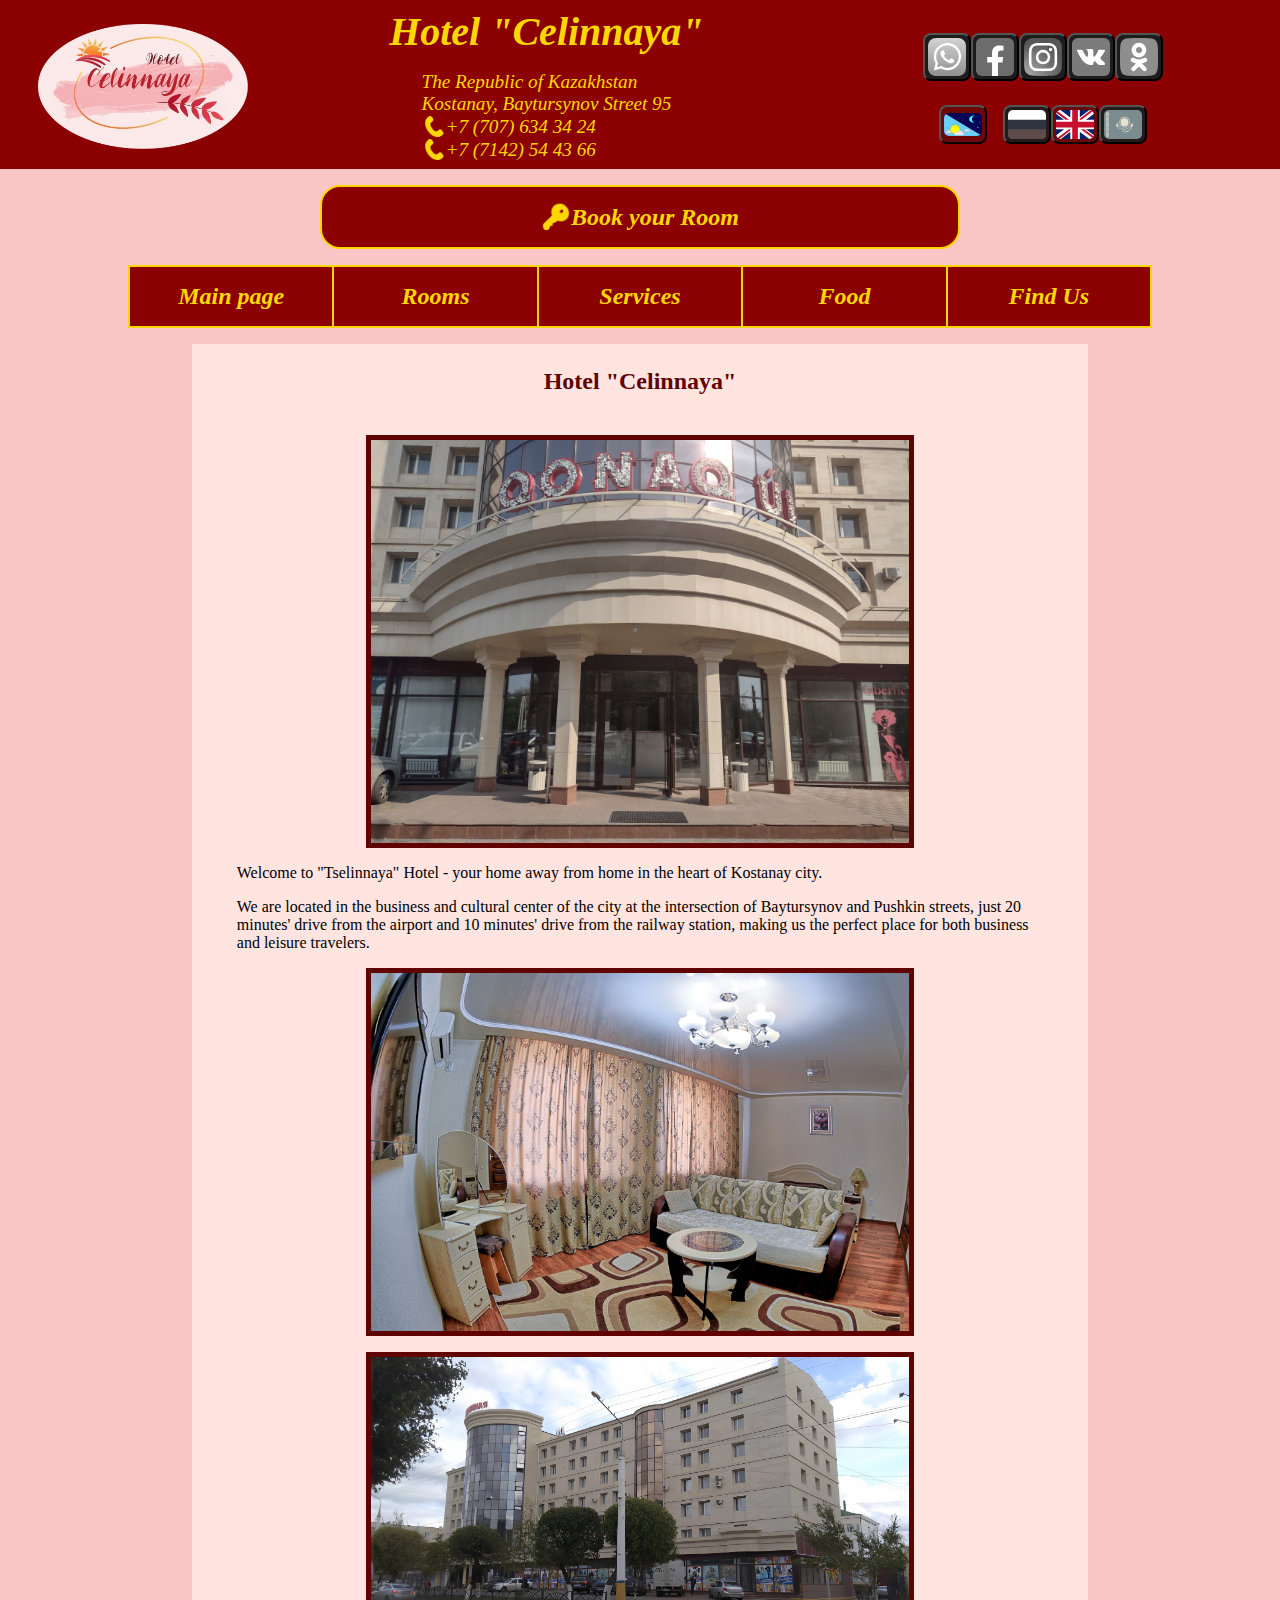
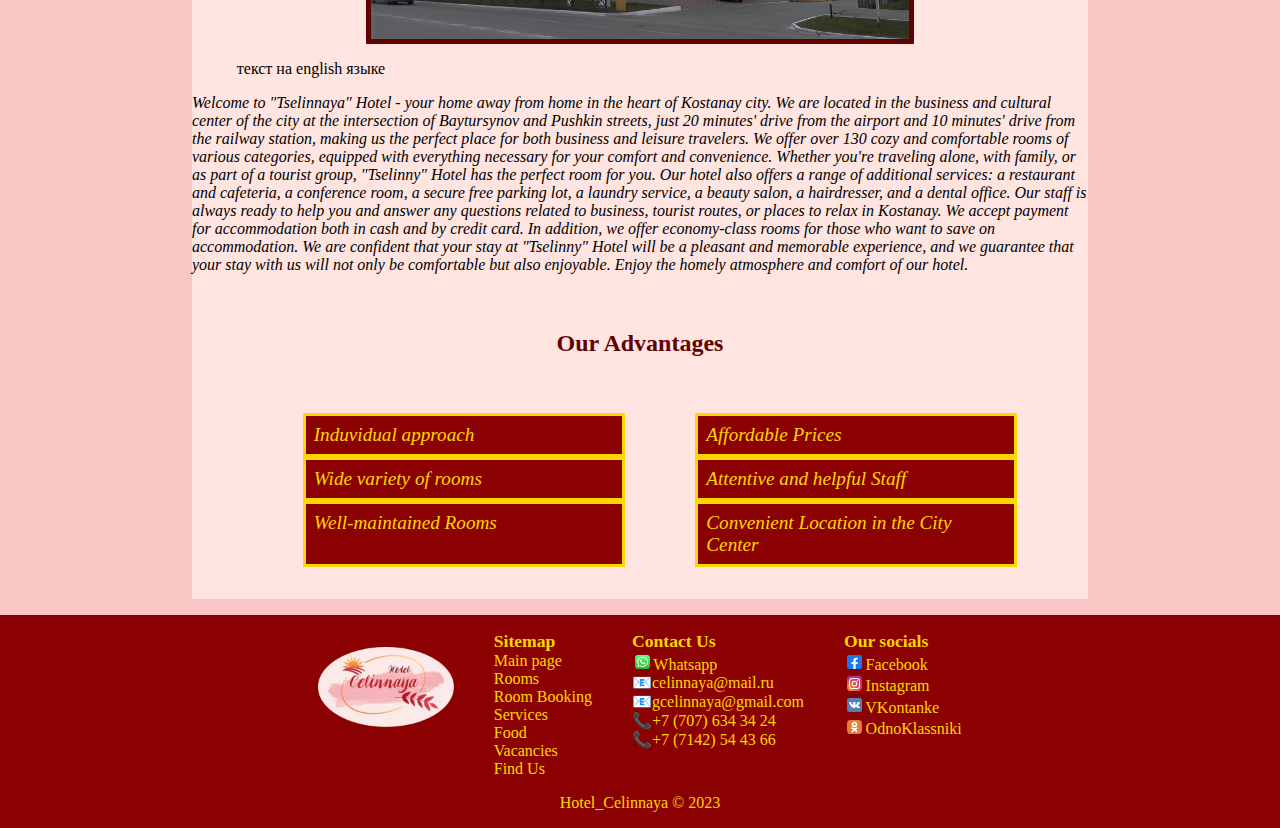
==== commit 6209202b: "second Image on main page replaced" ====
--- a/index.html
+++ b/index.html
@@ -145,7 +145,7 @@
         </p>
         <div class="imageContainer">
           <picture class=".articlePhoto">
-            <img src="Main/_060.jpg" alt="RoomExample" />
+            <img src="Main/roomExample.jpg" alt="RoomExample" />
           </picture>
         </div>
         <p lang="ru">
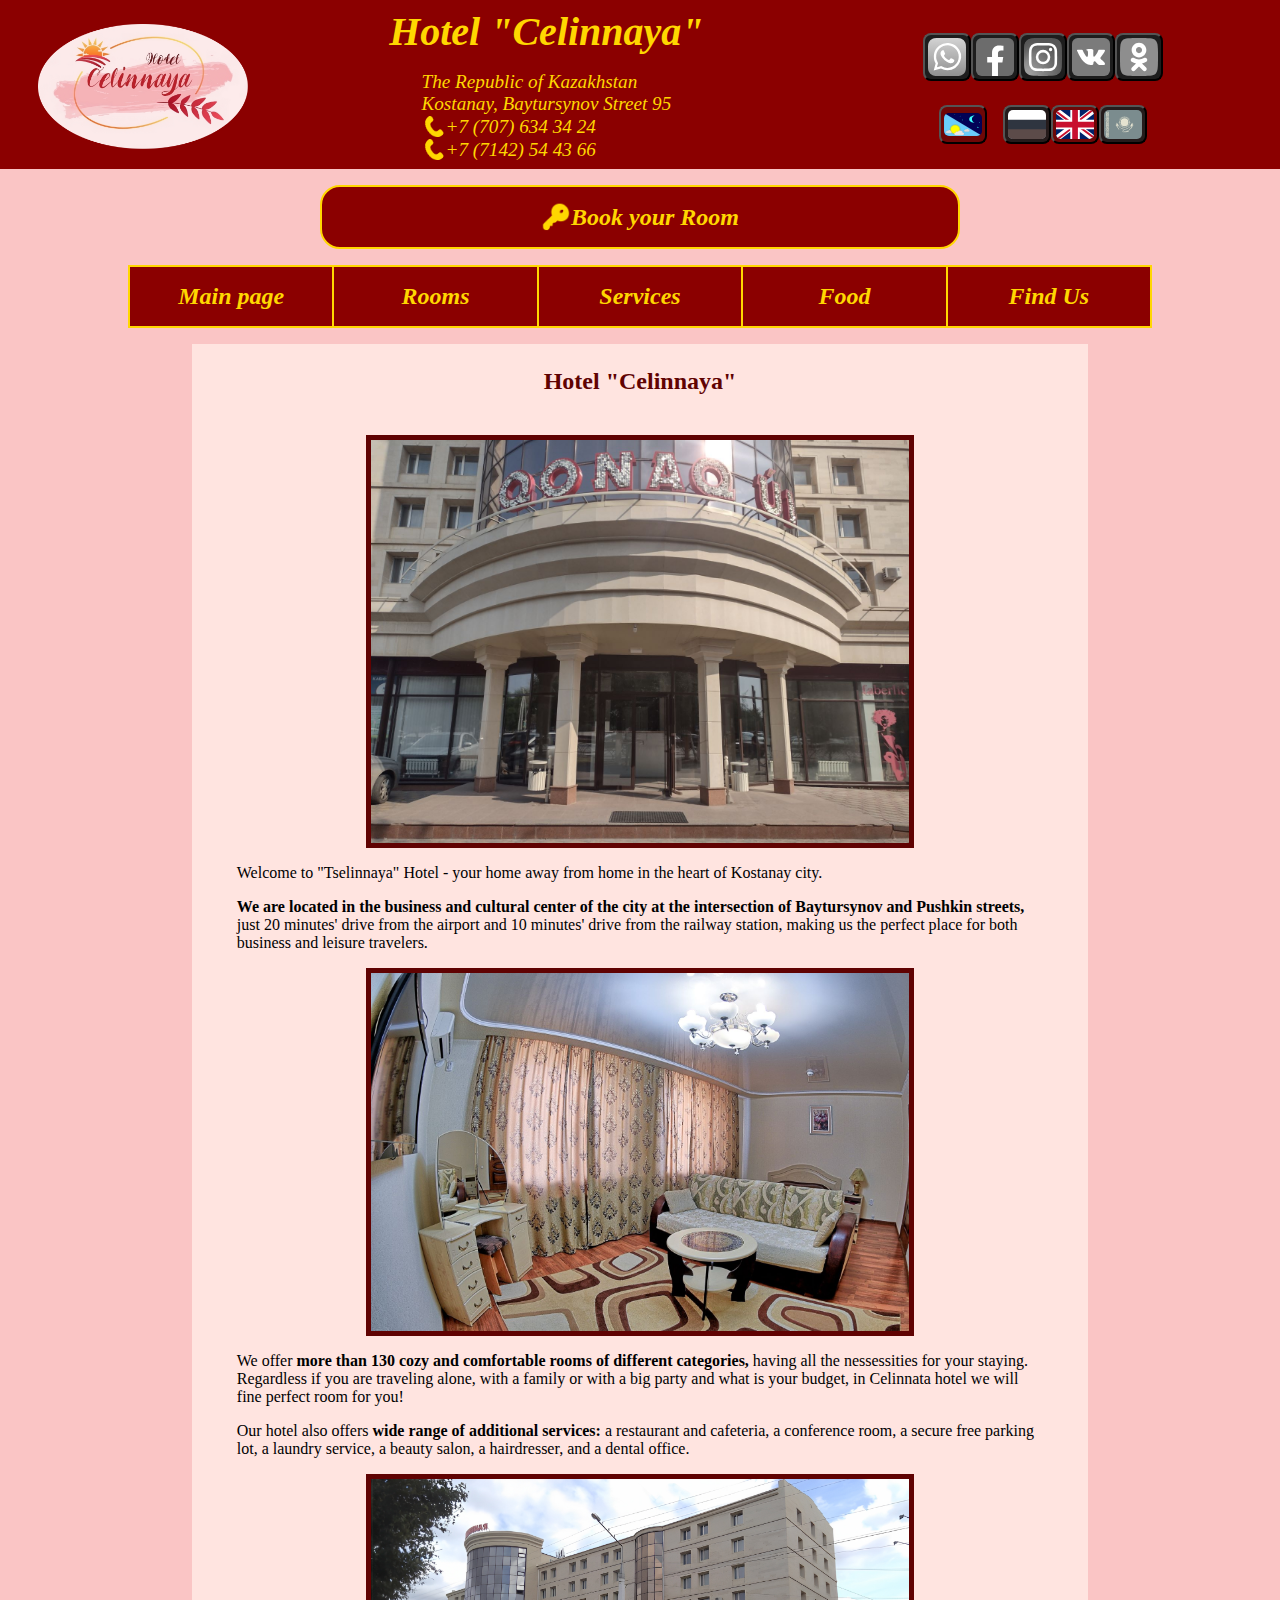
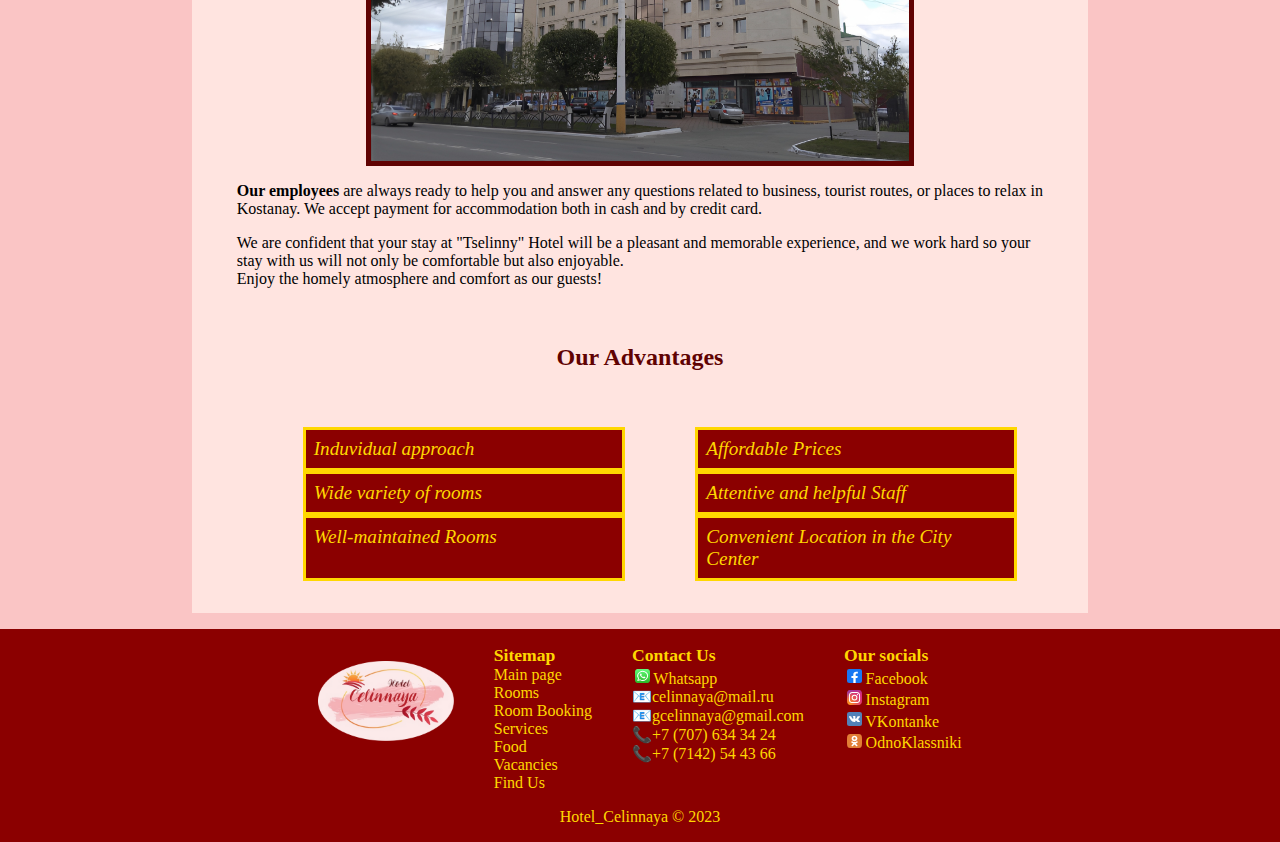
==== commit f6e78005: "Partially translated" ====
--- a/index.html
+++ b/index.html
@@ -129,8 +129,12 @@
           </picture>
         </div>
 
+<!--ВСТУПЛЕНИЕ-->
         <p lang="ru">Добро пожаловать в гостиницу «Целинная» — ваш дом вдали от дома в самом сердце г. Костаная.</p>
         <p lang="en">Welcome to "Tselinnaya" Hotel - your home away from home in the heart of Kostanay city.</p>
+        <p lang="kz">«Целинная» қонақ үйіне қош келдіңіз – Қостанай қаласының қақ ортасында орналасқан үйіңіз.</p>
+
+<!-- РАСПОЛОЖЕНИЕ-->
         <p lang="ru">
           <span class="linkedP about"
             >Мы находимся в деловом и культурном центре города на пересечении улиц Байтурсынова и Пушкина</span
@@ -139,72 +143,100 @@
           отдохнуть.
         </p>
         <p lang="en">
-          We are located in the business and cultural center of the city at the intersection of Baytursynov and Pushkin
-          streets, just 20 minutes' drive from the airport and 10 minutes' drive from the railway station, making us the
+          <span class="linkedP about">
+            We are located in the business and cultural center of the city at the intersection of Baytursynov and Pushkin
+          streets,</span>
+           just 20 minutes' drive from the airport and 10 minutes' drive from the railway station, making us the
           perfect place for both business and leisure travelers.
         </p>
+        <p lang="kz">
+          <span class="linkedP about">
+            Біз қаланың іскерлік және мәдени орталығында Байтұрсынов пен Пушкин қиылысында орналасқанбыз
+          көшелер,</span>
+          Әуежайдан небәрі 20 минуттық және теміржол вокзалынан 10 минуттық жерде, бізді керемет етеді
+          іскерлік және демалыс үшін саяхатшылар үшін тамаша орын.
+        </p>
+
+
         <div class="imageContainer">
           <picture class=".articlePhoto">
             <img src="Main/roomExample.jpg" alt="RoomExample" />
           </picture>
         </div>
+<!-- НОМЕРА-->
         <p lang="ru">
           Мы предлагаем
-          <span class="linkedP rooms">более 130 уютных и комфортабельных номеров различных категорий</span>,
+          <span class="linkedP rooms">более 130 уютных и комфортных номеров различных категорий,</span>
           оборудованных всем необходимым для вашего комфорта и удобства. Неважно, путешествуете ли Вы в одиночку, с
           семьей или в большой компании и каков Ваш бюджет, в гостинице «Целинная» всегда найдется идеальный номер для
           Вас.
         </p>
+        <p lang="en">
+          We offer
+          <span class="linkedP rooms">more than 130 cozy and comfortable rooms of different categories,</span>
+          having all the nessessities for your staying. Regardless if you are traveling alone, 
+          with a family or with a big party and what is your budget, 
+          in Celinnata hotel we will fine perfect room for you!
+        </p>
+        <p lang="kz">Біз ұсынамыз<span class="linkedP rooms">әртүрлі санаттағы 130-дан астам жайлы және жайлы бөлмелер,</span>
+          жайлылық пен жайлылық үшін қажеттінің бәрімен жабдықталған. Сіз жалғыз саяхаттағаныңыз маңызды емес
+          отбасында немесе ірі компанияда және сіздің бюджетіңіз қандай болса, «Целинная» қонақүйі әрқашан сіз үшін тамаша бөлмені табады.
+        </p>
+
+        <!--SERVICE -->
         <p lang="ru">
-          В нашей гостинице также доступен <span class="linkedP service">широкий спектр дополнительных услуг:</span>
+          В нашей гостинице также доступен <span class="linkedP service">широкий спектр дополнительных услуг</span>
           бесплатный Wi-Fi, ресторан и кафетерий, конференц-зал, охраняемая бесплатная парковка, прачечная, салон
           красоты, парикмахерская, стоматологический кабинет.
+        </p>
+        <p lang="en">
+          Our hotel also offers <span class="linkedP service">wide range of additional services:</span>
+          a restaurant and cafeteria, a conference room, a secure free parking lot, a
+            laundry service, a beauty salon, a hairdresser, and a dental office.
+        </p>
+        <p lang="kz">
+          Біздің қонақүйде де бар <span class="linkedP service">қосымша қызметтердің кең спектрі:</span>
+          тегін Wi-Fi, мейрамхана мен асхана, конференц-зал, күзетілетін тегін автотұрақ, кір жуу, сұлулық салоны, 
+          шаштараз, стоматологиялық кабинет.
         </p>
         <div class="imageContainer">
           <picture class=".articlePhoto">
             <img src="Main/Hotel_w1920_h1080.jpg" alt="HotelPhoto" />
           </picture>
         </div>
+
+        <!--EMPLOYEE-->
         <p lang="ru">
           <span class="linkedP vacs">Наши сотрудники</span> всегда готовы помочь вам и ответить на любые вопросы,
           связанные с бизнесом, туристическими маршрутами или местами отдыха в Костанае. Мы принимаем оплату за
           проживание как наличными, так и безналичным расчетом.
         </p>
-        <p lang="ru">
-          Мы уверены, что ваше пребывание в гостинице «Целинная» станет приятным опытом и постоянно работаем над тем,
-          чтобы нашим посетителям было удобно и комфортно. Насладитесь домашней атмосферой и уютом в нашей гостинице!
-        </p>
-        <p lang="ru"></p>
-        <p lang="en">текст на english языке</p>
-        <p lang="kz">текст на kazakh языке</p>
-        <div class="articleText">
-          <i lang="en"
-            >Welcome to "Tselinnaya" Hotel - your home away from home in the heart of Kostanay city. We are located in
-            the business and cultural center of the city at the intersection of Baytursynov and Pushkin streets, just 20
-            minutes' drive from the airport and 10 minutes' drive from the railway station, making us the perfect place
-            for both business and leisure travelers. We offer over 130 cozy and comfortable rooms of various categories,
-            equipped with everything necessary for your comfort and convenience. Whether you're traveling alone, with
-            family, or as part of a tourist group, "Tselinny" Hotel has the perfect room for you. Our hotel also offers
-            a range of additional services: a restaurant and cafeteria, a conference room, a secure free parking lot, a
-            laundry service, a beauty salon, a hairdresser, and a dental office. Our staff is always ready to help you
-            and answer any questions related to business, tourist routes, or places to relax in Kostanay. We accept
-            payment for accommodation both in cash and by credit card. In addition, we offer economy-class rooms for
-            those who want to save on accommodation. We are confident that your stay at "Tselinny" Hotel will be a
-            pleasant and memorable experience, and we guarantee that your stay with us will not only be comfortable but
-            also enjoyable. Enjoy the homely atmosphere and comfort of our hotel.</i
-          >
-          <i lang="kz"
-            >Целинная» қонақ үйіне қош келдіңіз - Костанай қаласының жүрегіндеңіздің үйі. Біз қаланың бизнес және
-            күнәлім центрінде Байтұрсынов мен Пушкин көшелерінің өрісінде орналасқанмыз. Әуежайна 20 минуттан, желі
-            жүгірушілерге арналған қоғамдық бөлімнен 10 минуттан кейін қолайлы жетуге болатын мекен-жай етіп, біз
-            деловық және демалыс саяхатшыларға жақсы таңдау болып табыс береміз. «Целинная» қонақ үйінде сізге
-            қонақтардың барлық категорияларына қатысты 130-дан астам өзіндік және жай қонақтар ұсынылады, оның ішінде
-            әрі жаңа мүмкіндіктерге қол жетімді бар. Сіз тек өзіңіз болсаңыз, отбасыңызбен немесе туристік тобыңызбен
-            жүріс жасасаңыз, «Целинная» қонақ үйінде сіз үшін ідеалды бөлме табылады. Біздің қонақ үйімізде ресторан
-            және кафетерия, конференция залы, қорғалған тегін паркинг, прачечная, сауық салоны, жүзімдік орындары мен
-            дәрігерлер бар.</i
-          >
-        </div>
+        <p lang="en">
+          <span class="linkedP vacs">Our employees</span> are always ready to help you
+          and answer any questions related to business, tourist routes, or places to relax in Kostanay. We accept
+          payment for accommodation both in cash and by credit card.
+        </p>
+        <p lang="kz">
+          <span class="linkedP vacs">Біздің қызметкерлер</span> Сізге көмектесуге және Қостанайдағы іскерлік, 
+          туристік маршруттарға немесе демалыс орындарына қатысты кез келген сұрақтарға жауап беруге әрқашан дайын. 
+          Біз тұру ақысын қолма-қол ақшамен де, банктік аударыммен де қабылдаймыз.
+        </p>
+
+        <!--CONCLUSION-->
+        
+        
+        <p lang="ru">Мы уверены, что Ваше пребывание в гостинице "Целинная" станет приятным и запоминающимся опытом
+          и постоянно работаем над тем, чтобы нашим гостям было удобно и комфортно.<br>
+          Насладитесь домашней атмосферой и уютом у нас в гостях!
+        </p>
+        <p lang="en">We are confident that your stay at "Tselinny" Hotel will be a
+          pleasant and memorable experience, and we work hard so your stay with us will not only be comfortable but
+          also enjoyable. <br>Enjoy the homely atmosphere and comfort as our guests!</p>
+        <p lang="kz">Сіздің «Целинная» қонақүйінде болғаныңыз жағымды және есте қаларлық тәжірибе болатынына сенімдіміз және 
+          біз қонақтарымыздың өздерін жайлы және жайлы сезінулері үшін үнемі жұмыс жасаймыз.
+        <br>Біздің жерде жайлы атмосфера мен жайлылықтан ләззат алыңыз!
+      </p>
+        
       </article>
       <article>
         <h3 lang="ru">Наши преимущества</h3>
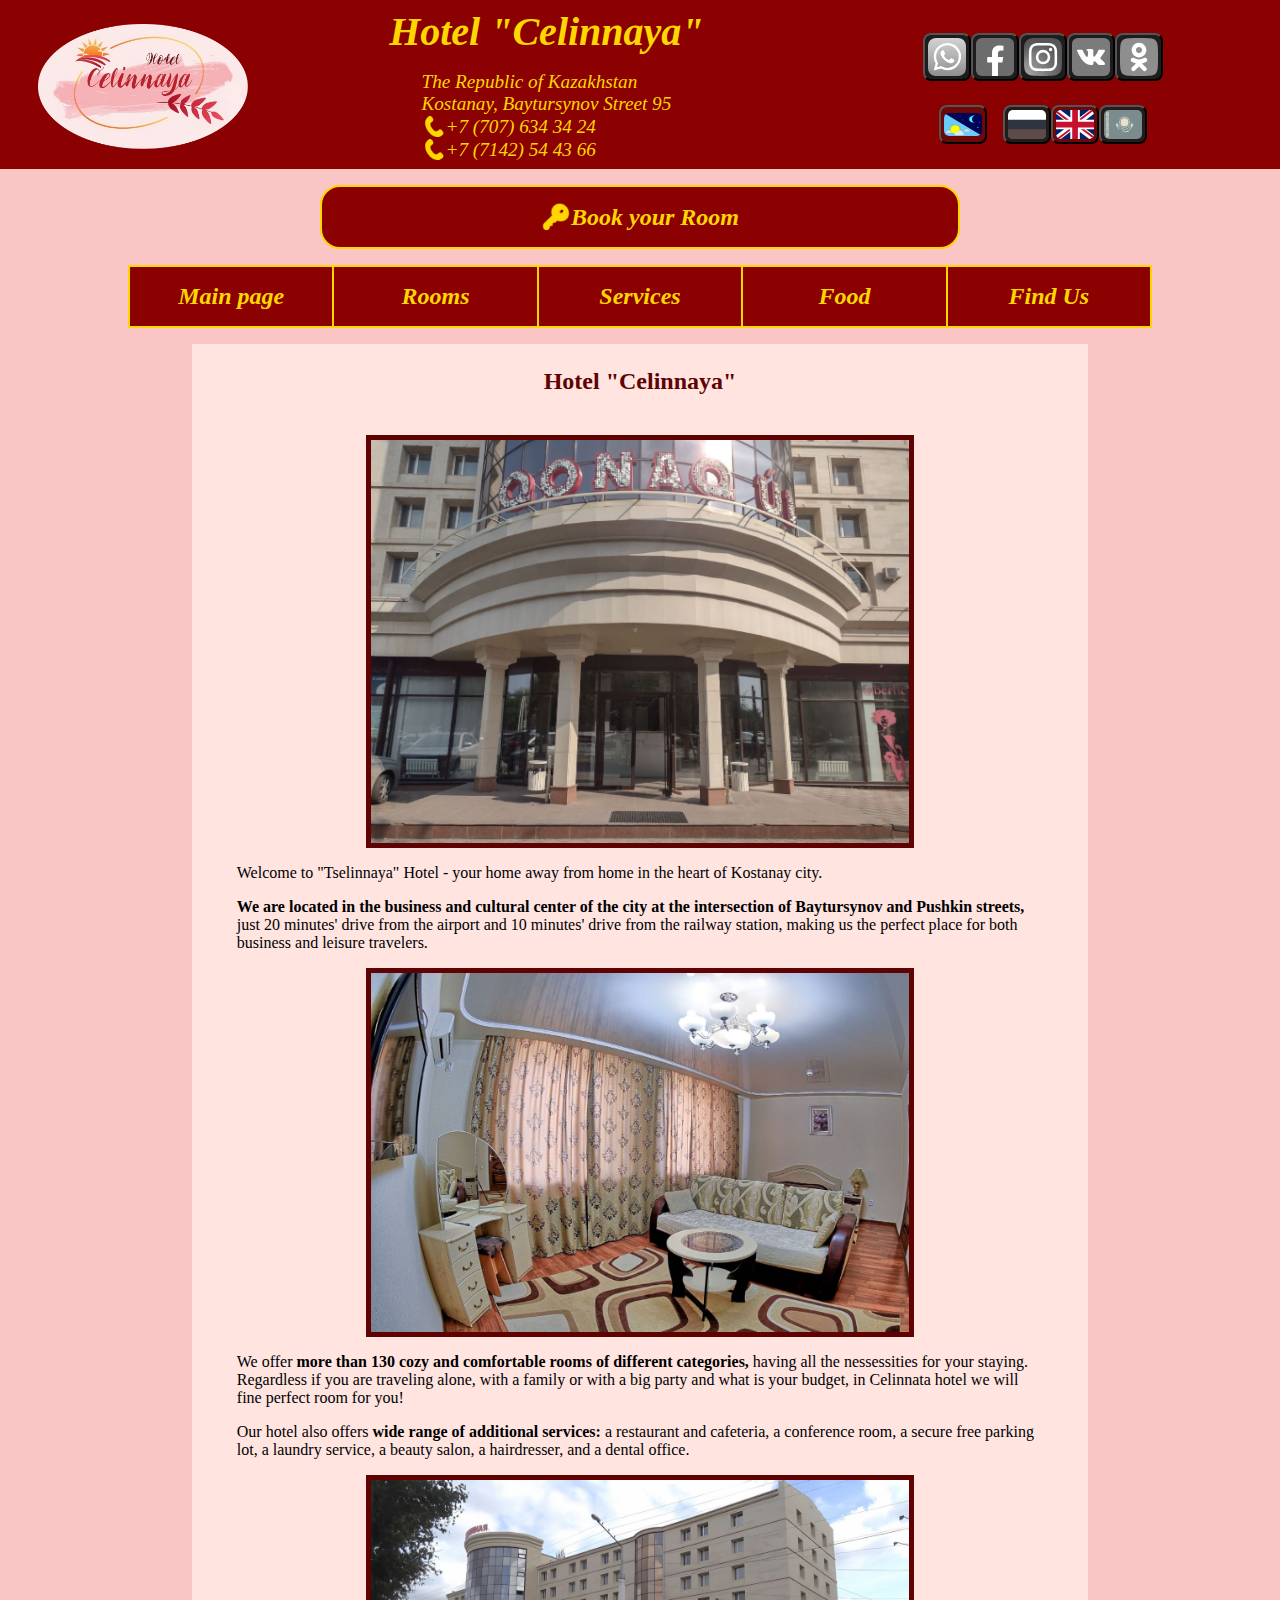
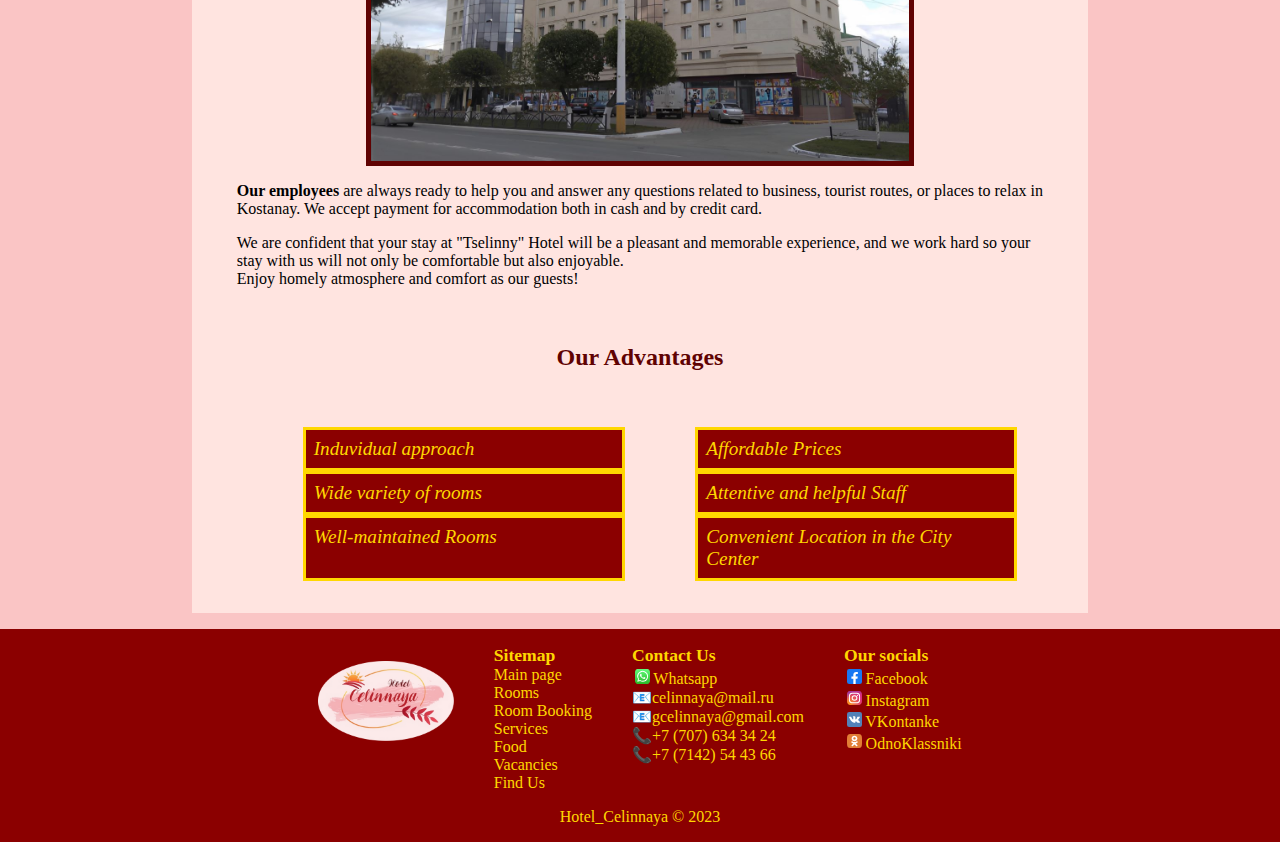
==== commit b19f4522: "standart new photos" ====
--- a/index.html
+++ b/index.html
@@ -20,7 +20,7 @@
       <div id="headerName">
         <i lang="ru">Гостиница "Целинная"</i>
         <i lang="en">Hotel "Celinnaya"</i>
-        <i lang="kz">Селіндік қонақ үйі</i>
+        <i lang="kz">«Целинная» қонақ үйі</i>
       </div>
       <div id="headerInfo">
         <i lang="ru"
@@ -86,7 +86,7 @@
         <div class="navMenu main" id="main">
           <i lang="ru">Главная</i>
           <i lang="en">Main page</i>
-          <i lang="kz">Главная</i>
+          <i lang="kz">Басты бет</i>
         </div>
         <div class="navMenu rooms" id="rooms">
           <i lang="ru">Номера</i>
@@ -103,14 +103,14 @@
         <div class="navMenu food" id="food">
           <i lang="ru">Питание</i>
           <i lang="en">Food</i>
-          <i lang="kz">Бос жұмыс орындары</i>
+          <i lang="kz">Тамақтану</i>
         </div>
 
 
         <div class="navMenu about" id="about">
           <i lang="ru">Как добраться</i>
           <i lang="en">Find Us</i>
-          <i lang="kz">Біз туралы</i>
+          <i lang="kz">Бізді қалай табуға болады</i>
         </div>
       </div>
     </nav>
@@ -118,12 +118,16 @@
     <!--Main page starting here-->
     <main>
       <article>
-        <h3 lang="ru">Гостиничный комплекс "Целинный"</h3>
+        <h3 lang="ru">Гостиница "Целинная"</h3>
         <h3 lang="en">Hotel "Celinnaya"</h3>
-        <h3 lang="kz">Селіндік қонақ үйі</h3>
+        <h3 lang="kz">«Целинная» қонақ үйі</h3>
 
         <div class="imageContainer">
           <picture class=".articlePhoto">
+            <source media="(min-width:1200px)" srcset="Main/Entrance_w1280_h856.jpg" alt="Entrance" />
+              <source media="(min-width:900px)" srcset="Main/Entrance_w960_h640.jpg" alt="Entrance" />
+              <source media="(min-width:600px)" srcset="Main/Entrance_w640_h427.jpg" alt="Entrance" />
+              
             
             <img src="Main/Entrance.jpg" alt="Entrance" />
           </picture>
@@ -149,17 +153,17 @@
            just 20 minutes' drive from the airport and 10 minutes' drive from the railway station, making us the
           perfect place for both business and leisure travelers.
         </p>
-        <p lang="kz">
-          <span class="linkedP about">
-            Біз қаланың іскерлік және мәдени орталығында Байтұрсынов пен Пушкин қиылысында орналасқанбыз
-          көшелер,</span>
-          Әуежайдан небәрі 20 минуттық және теміржол вокзалынан 10 минуттық жерде, бізді керемет етеді
-          іскерлік және демалыс үшін саяхатшылар үшін тамаша орын.
+        <p lang="kz"> 
+          <span class="linkedP about">Біз қаланың іскерлік және мәдени орталығы  Байтұрсынов пен Пушкин көшелерінің қиылысында</span>, 
+          Әуежайдан небәрі 20 минуттық және теміржол вокзалынан 10 минуттық жерде орналасқанбыз. 
         </p>
 
 
         <div class="imageContainer">
           <picture class=".articlePhoto">
+            <source media="(min-width:1200px)" srcset="Main/roomExample_w1280_h856.jpg" alt="RoomExample" />
+              <source media="(min-width:900px)" srcset="Main/roomExample_w960_h640.jpg" alt="RoomExample" />
+              <source media="(min-width:600px)" srcset="Main/roomExample_w640_h427.jpg" alt="RoomExample" />
             <img src="Main/roomExample.jpg" alt="RoomExample" />
           </picture>
         </div>
@@ -178,9 +182,11 @@
           with a family or with a big party and what is your budget, 
           in Celinnata hotel we will fine perfect room for you!
         </p>
-        <p lang="kz">Біз ұсынамыз<span class="linkedP rooms">әртүрлі санаттағы 130-дан астам жайлы және жайлы бөлмелер,</span>
-          жайлылық пен жайлылық үшін қажеттінің бәрімен жабдықталған. Сіз жалғыз саяхаттағаныңыз маңызды емес
-          отбасында немесе ірі компанияда және сіздің бюджетіңіз қандай болса, «Целинная» қонақүйі әрқашан сіз үшін тамаша бөлмені табады.
+        <p lang="kz">
+          <span class="linkedP rooms">Біз әртүрлі санаттағы 130-дан астам жайлы бөлмелер ұсынамыз,</span>
+           жайлылық пен жайлылық үшін қажеттінің бәрімен жабдықталған. 
+           Сіз жалғыз саяхаттағаныңыз маңызды емес отбасында немесе ірі компанияда және сіздің бюджетіңіз қандай болса, 
+           «Целинная» қонақүйі әрқашан сіз үшін тамаша бөлмені табады. 
         </p>
 
         <!--SERVICE -->
@@ -195,13 +201,15 @@
             laundry service, a beauty salon, a hairdresser, and a dental office.
         </p>
         <p lang="kz">
-          Біздің қонақүйде де бар <span class="linkedP service">қосымша қызметтердің кең спектрі:</span>
-          тегін Wi-Fi, мейрамхана мен асхана, конференц-зал, күзетілетін тегін автотұрақ, кір жуу, сұлулық салоны, 
-          шаштараз, стоматологиялық кабинет.
+              <span class="linkedP service">Біздің қонақ үйде қызмет түрінің  кең спектрі бар:</span> 
+              тегін Wi-Fi, мейрамхана мен асхана, конференц-зал, күзетілетін тегін автотұрақ, кір жуу, сұлулық салоны, шаштараз, стоматологиялық кабинет. 
         </p>
         <div class="imageContainer">
           <picture class=".articlePhoto">
-            <img src="Main/Hotel_w1920_h1080.jpg" alt="HotelPhoto" />
+            <source media="(min-width:1200px)" srcset="Main/Hotel_view_w1280_h856.jpg" alt="HotelPhoto" />
+              <source media="(min-width:900px)" srcset="Main/Hotel_view_w960_h640.jpg" alt="HotelPhoto" />
+              <source media="(min-width:600px)" srcset="Main/Hotel_view_w640_h427.jpg" alt="HotelPhoto" />
+            <img src="Main/Hotel_view.jpg" alt="HotelPhoto" />
           </picture>
         </div>
 
@@ -217,10 +225,10 @@
           payment for accommodation both in cash and by credit card.
         </p>
         <p lang="kz">
+          
           <span class="linkedP vacs">Біздің қызметкерлер</span> Сізге көмектесуге және Қостанайдағы іскерлік, 
           туристік маршруттарға немесе демалыс орындарына қатысты кез келген сұрақтарға жауап беруге әрқашан дайын. 
-          Біз тұру ақысын қолма-қол ақшамен де, банктік аударыммен де қабылдаймыз.
-        </p>
+          Біз тұру ақысын қолма-қол ақшамен де, банктік аударыммен де қабылдаймыз. </p>
 
         <!--CONCLUSION-->
         
@@ -231,13 +239,16 @@
         </p>
         <p lang="en">We are confident that your stay at "Tselinny" Hotel will be a
           pleasant and memorable experience, and we work hard so your stay with us will not only be comfortable but
-          also enjoyable. <br>Enjoy the homely atmosphere and comfort as our guests!</p>
+          also enjoyable. 
+          <br>Enjoy homely atmosphere and comfort as our guests!</p>
         <p lang="kz">Сіздің «Целинная» қонақүйінде болғаныңыз жағымды және есте қаларлық тәжірибе болатынына сенімдіміз және 
           біз қонақтарымыздың өздерін жайлы және жайлы сезінулері үшін үнемі жұмыс жасаймыз.
         <br>Біздің жерде жайлы атмосфера мен жайлылықтан ләззат алыңыз!
+         
       </p>
-        
       </article>
+
+      <!--ADVANTAGES -->
       <article>
         <h3 lang="ru">Наши преимущества</h3>
         <h3 lang="en">Our Advantages</h3>
@@ -246,7 +257,7 @@
           <li>
             <i lang="ru">Индивидуальный подход</i>
             <i lang="en">Induvidual approach</i>
-            <i lang="kz">Индивидуальный подход</i>
+            <i lang="kz">Жеке көзқарас</i>
           </li>
           <li>
             <i lang="ru">Приемлемые цены</i>
@@ -266,12 +277,12 @@
           <li>
             <i lang="ru">Ухоженные номера</i>
             <i lang="en">Well-maintained Rooms</i>
-            <i lang="kz">Индивидуальный подход</i>
+            <i lang="kz">Жақсы ұсталған бөлмелер</i> 
           </li>
           <li>
             <i lang="ru">Расположение в центре города</i>
             <i lang="en">Convenient Location in the City Center</i>
-            <i lang="kz">Индивидуальный подход</i>
+            <i lang="kz">Қала орталығында ыңғайлы орналасу</i>
           </li>
         </ul>
       </article>
@@ -292,7 +303,7 @@
           <li class="bottomLink main">
             <i lang="ru">Главная</i>
             <i lang="en">Main page</i>
-            <i lang="kz">Главная</i>
+            <i lang="kz">Басты бет</i>
           </li>
           <li class="bottomLink rooms">
             <i lang="ru">Номера</i>
@@ -322,14 +333,14 @@
           <li class="bottomLink about">
             <i lang="ru">Как добраться</i>
             <i lang="en">Find Us</i>
-            <i lang="kz">Біз туралы</i>
+            <i lang="kz">Бізді қалай табуға болады</i>
           </li>
         </ul>
 
         <ul id="contactUs">
           <i class="bottomTitle" lang="ru">Связаться с нами</i>
           <i class="bottomTitle" lang="en">Contact Us</i>
-          <i class="bottomTitle" lang="kz">Селіндік қонақ үйі</i>
+          <i class="bottomTitle" lang="kz">Бізбен байланысыңыз</i>
           <li class="contactUsBottom">
             <a href="whatsapp://send?phone=77076343424">
               <span><img class="emojiImages" src="SitePics/whatsapp.svg" /></span> Whatsapp
@@ -352,7 +363,7 @@
         <ul id="bottomSocials">
           <i class="bottomTitle" lang="ru">Мы в соцсетях</i>
           <i class="bottomTitle" lang="en">Our socials</i>
-          <i class="bottomTitle" lang="kz">Селіндік қонақ үйі</i>
+          <i class="bottomTitle" lang="kz">Біздің әлеуметтік желілер</i>
           <li class="contactUsBottom">
             <a href="https://www.facebook.com/HotelCelinnaya/" target="_blank" rel="noopener"
               ><span><img class="emojiImages" src="SitePics/facebook.svg" /></span> Facebook</a
@@ -364,19 +375,22 @@
             >
           </li>
           <li class="contactUsBottom">
-            <a href="https://vk.com/" target="_blank" rel="noopener"
+            <a href="https://vk.com/celinnaya" target="_blank" rel="noopener"
               ><span><img class="emojiImages" src="SitePics/vk.svg" /></span> VKontanke</a
             >
           </li>
           <li class="contactUsBottom">
-            <a href="https://ok.ru/" target="_blank" rel="noopener"
+            <a href="https://ok.ru/group/70000003316302" target="_blank" rel="noopener"
               ><span><img class="emojiImages" src="SitePics/ok-ru.svg" /> </span> OdnoKlassniki</a
             >
           </li>
         </ul>
       </div>
 
-      <div id="copyrightNotice">Hotel_Celinnaya &copy 2023</div>
+      <div id="copyrightNotice">
+        <p>Hotel_Celinnaya &copy 2023</p>
+        <p lang="ru">По любым вопросам и пожеланиям по работе сайта обращайтесь по этому адресу</p>
+      </div>
     </nav>
   </body>
 </html>
